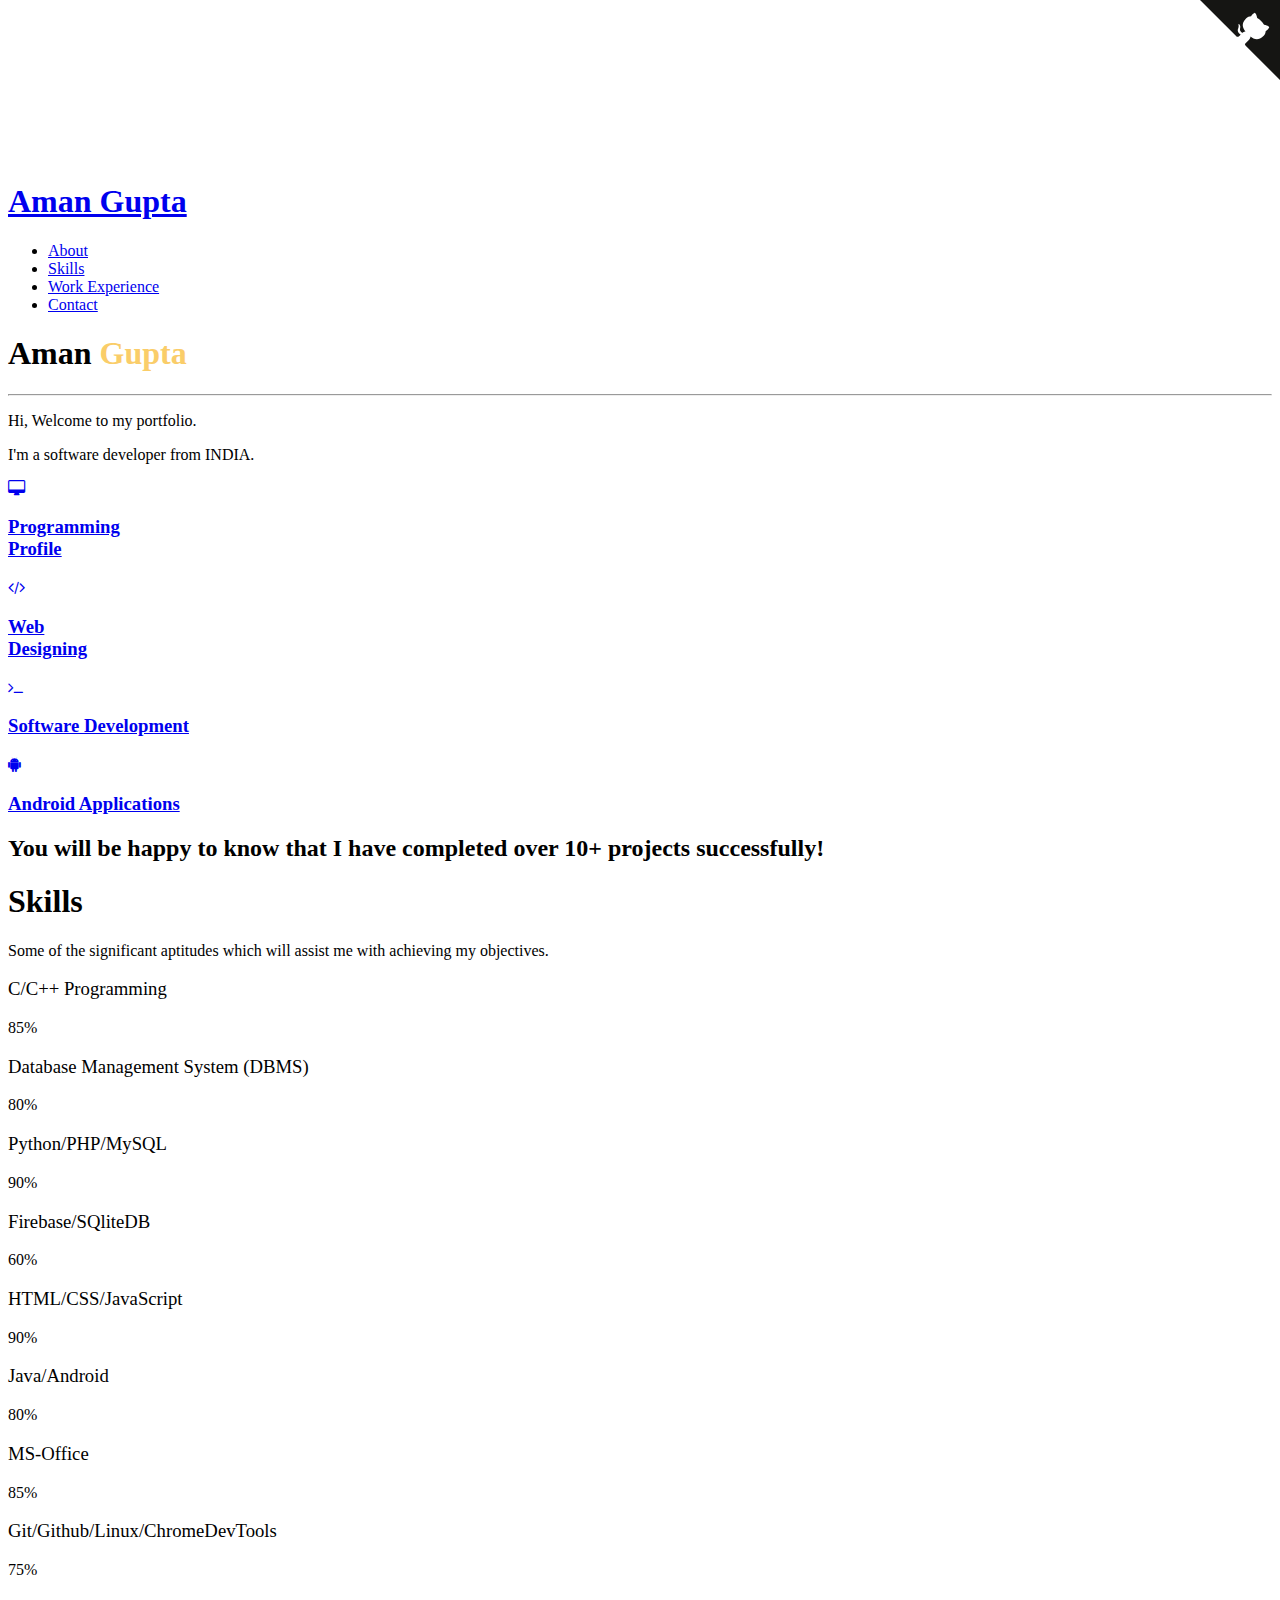
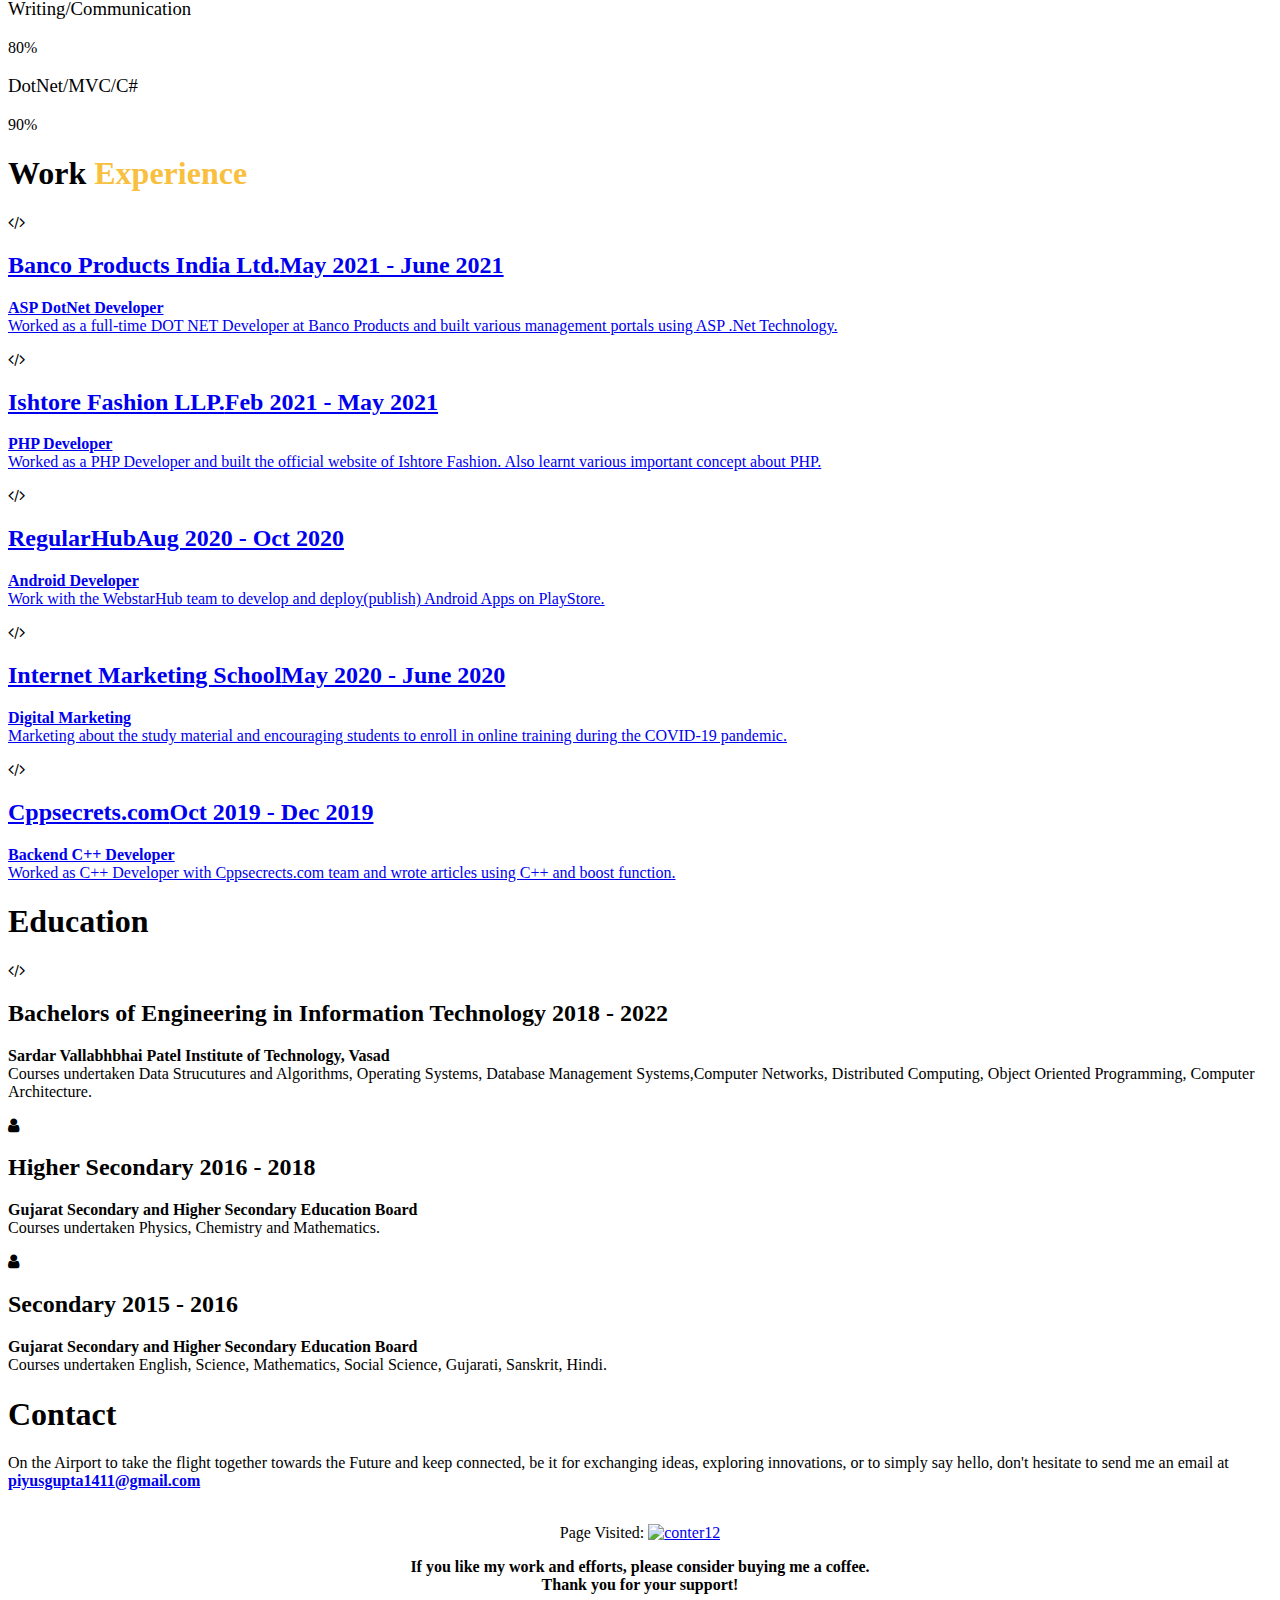
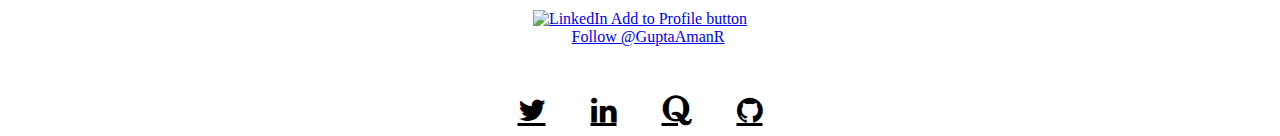
==== index.html @ 9435e6c5 "Update index.html" ====
<!DOCTYPE HTML>
<html>
   <head>
      <meta charset="utf-8">
      <meta http-equiv="X-UA-Compatible" content="IE=edge">
      <title>Aman Gupta - An I.T. Explorer</title>
      <meta name="viewport" content="width=device-width, initial-scale=1">
      <meta name="description" content="Portfolio webpage of Aman Gupta" />
      <meta name="keywords" content="portfolio,website,personal website,github,projects,computer science and engineering,it,information technology,aman gupta" />
      <meta name="author" content="Aman Gupta" />
      <!--Social Media icons--> 
      <link rel="stylesheet" href="https://cdnjs.cloudflare.com/ajax/libs/font-awesome/4.7.0/css/font-awesome.min.css">
      <!-- Place favicon.ico and apple-touch-icon.png in the root directory -->
      <link rel="icon" type="image/png" href="./images/mypic.png">
      <link href="https://fonts.googleapis.com/css?family=Quicksand:300,400,500,700" rel="stylesheet">
      <link href="https://fonts.googleapis.com/css?family=Playfair+Display:400,400i,700" rel="stylesheet">
      <link href="https://fonts.googleapis.com/css?family=Montserrat|Open+Sans|Raleway&display=swap" rel="stylesheet">
       <link href="https://fonts.googleapis.com/css?family=Montserrat&display=swap" rel="stylesheet">
      <!-- Animate.css -->
      <link rel="stylesheet" href="css/animate.css">
      <!-- Bootstrap  -->
      <link rel="stylesheet" href="css/bootstrap.css">
      <!-- Flexslider  -->
      <link rel="stylesheet" href="css/flexslider.css">
      <!-- Flaticons  -->
      <link rel="stylesheet" href="fonts/flaticon/font/flaticon.css">
      <!-- Theme style  -->
      <link rel="stylesheet" href="css/style.css">
      <!-- Modernizr JS -->
      <script src="https://platform.linkedin.com/badges/js/profile.js" async defer type="text/javascript"></script>
      <script src="js/modernizr-2.6.2.min.js"></script>

   </head>
   <body>
    <canvas id="canvas"></canvas>
   <div id="colorlib-page">
      <div class="container-wrap">
         <a href="#" class="js-colorlib-nav-toggle colorlib-nav-toggle" data-toggle="collapse" data-target="#navbar" aria-expanded="false" aria-controls="navbar"><i></i></a> 
         <!----Side bar--->
         <aside id="colorlib-aside" role="complementary" class="border js-fullheight">
            <div class="text-center">
               <div class="author-img" style="background-image: url(./images/myimg.jpg);"></div>
               <h1 id="colorlib-logo"><a href="https://amangupta2000.github.io">Aman Gupta</a></h1>
            </div>
            <nav id="colorlib-main-menu" role="navigation" class="navbar">
               <div id="navbar" class="collapse">
                  <ul>
                     <li><a href="#" data-nav-section="about">About</a></li>
                     <li><a href="#" data-nav-section="skills">Skills</a></li>
                     <li><a href="#" data-nav-section="experience">Work Experience</a></li>
                     <li><a href="#" data-nav-section="contact">Contact</a></li>
                  </ul>
               </div>
            </nav>
        </aside>
        <!--- Github ribbon ----------->
        <a href="https://github.com/AMANGUPTA2000" class="github-corner" aria-label="View source on GitHub">
           <svg width="80" height="80" viewBox="0 0 250 250" style="fill:#151513; color:#fff; position: absolute; top: 0; border: 0; right: 0;" aria-hidden="true">
              <path d="M0,0 L115,115 L130,115 L142,142 L250,250 L250,0 Z"></path>
              <path d="M128.3,109.0 C113.8,99.7 119.0,89.6 119.0,89.6 C122.0,82.7 120.5,78.6 120.5,78.6 C119.2,72.0 123.4,76.3 123.4,76.3 C127.3,80.9 125.5,87.3 125.5,87.3 C122.9,97.6 130.6,101.9 134.4,103.2" fill="currentColor" style="transform-origin: 130px 106px;" class="octo-arm"></path>
              <path d="M115.0,115.0 C114.9,115.1 118.7,116.5 119.8,115.4 L133.7,101.6 C136.9,99.2 139.9,98.4 142.2,98.6 C133.8,88.0 127.5,74.4 143.8,58.0 C148.5,53.4 154.0,51.2 159.7,51.0 C160.3,49.4 163.2,43.6 171.4,40.1 C171.4,40.1 176.1,42.5 178.8,56.2 C183.1,58.6 187.2,61.8 190.9,65.4 C194.5,69.0 197.7,73.2 200.1,77.6 C213.8,80.2 216.3,84.9 216.3,84.9 C212.7,93.1 206.9,96.0 205.4,96.6 C205.1,102.4 203.0,107.8 198.3,112.5 C181.9,128.9 168.3,122.5 157.7,114.1 C157.9,116.9 156.7,120.9 152.7,124.9 L141.0,136.5 C139.8,137.7 141.6,141.9 141.8,141.8 Z" fill="currentColor" class="octo-body"></path>
           </svg>
        </a>
        <style>.github-corner:hover .octo-arm{animation:octocat-wave 560ms ease-in-out}@keyframes octocat-wave{0%,100%{transform:rotate(0)}20%,60%{transform:rotate(-25deg)}40%,80%{transform:rotate(10deg)}}@media (max-width:500px){.github-corner:hover .octo-arm{animation:none}.github-corner .octo-arm{animation:octocat-wave 560ms ease-in-out}}</style>
        <!----- main page--------->
        <div id="colorlib-main">
         <!---------------About me---------------------->
               <section class="colorlib-about" data-section="about">
                <div class="colorlib-narrow-content">
                   <div class="row">
                      <div class="col-md-12">
                         <div class="row row-bottom-padded-sm animate-box" data-animate-effect="fadeInLeft">
                            <div class="col-md-12">
                               <div class="about-desc">
                                  <h1><strong>Aman <span style="color: #FACD69">Gupta</span></strong></h1>
                                  <hr>
                                   <p>Hi, Welcome to my portfolio.</p>
                                  <p>I'm a software developer from INDIA.</p>
                               </div>
                            </div>
                         </div>
                         <div class="row">
                            <div class="col-md-3 animate-box" data-animate-effect="fadeInRight">
                               <a href="competitiveProgramming.html" target="_blank">
                                  <div class="services color-5">
                                     <span class="icon2"><i class="fa fa-desktop"></i></span>
                                     <h3>Programming<br> Profile</h3>
                                  </div>
                               </a>
                            </div>
                            <div class="col-md-3 animate-box" data-animate-effect="fadeInRight">
                               <a href="webDev.html" target="_blank">
                                  <div class="services color-2">
                                     <span class="icon2"><i class="fa fa-code"></i></span>
                                     <h3>Web<br> Designing</h3>
                                  </div>
                               </a>
                            </div>
                            <div class="col-md-3 animate-box" data-animate-effect="fadeInRight">
                               <a href="softwareDev.html" target="_blank">
                                  <div class="services color-3">
                                     <span class="icon2"><i class="fa fa-terminal"></i></span>
                                     <h3>Software Development</h3>
                                  </div>
                               </a>
                            </div>
                            <div class="col-md-3 animate-box" data-animate-effect="fadeInRight">
                               <a href="androidDev.html" target="_blank">
                                  <div class="services color-4">
                                     <span class="icon2"><i class="fa fa-android"></i></span>
                                     <h3>Android Applications</h3>
                                  </div>
                               </a>
                            </div>
                         </div>
                         <div class="row">
                            <div class="col-md-12 animate-box" data-animate-effect="fadeInLeft">
                               <div class="hire">
                                  <h2>You will be happy to know that I have completed over 10+ projects successfully!</h2>
                               </div>
                            </div>
                         </div>
                      </div>
                   </div>
                </div>
             </section>
             <!------Skills---------------->
             <section class="colorlib-skills" data-section="skills">
               <div class="colorlib-narrow-content">
                  <div class="row">
                     <div class="col-md-6 col-md-offset-3 col-md-pull-3 animate-box" data-animate-effect="fadeInLeft">
                        <!--	<span class="heading-meta">My Specialty</span> -->
                         <div class="about-desc">
                        <h1>Skills</h1>
                         </div>
                     </div>
                  </div>
                  <p>Some of the significant aptitudes which will assist me with achieving my objectives.</p>
                  <div class="row">
                     <div class="col-md-6 animate-box" data-animate-effect="fadeInLeft">
                        <div class="progress-wrap">
                           <h3 style="font-weight: 500;">C/C++ Programming</h3>
                           <div class="progress">
                              <div class="progress-bar color-1" role="progressbar" aria-valuenow="85"
                                 aria-valuemin="0" aria-valuemax="100" style="width:85%">
                                 <span>85%</span>
                              </div>
                           </div>
                        </div>
                     </div>
                      <div class="col-md-6 animate-box" data-animate-effect="fadeInRight">
                        <div class="progress-wrap">
                           <h3 style="font-weight: 500;">Database Management System (DBMS)</h3>
                           <div class="progress">
                              <div class="progress-bar color-6" role="progressbar" aria-valuenow="80"
                                 aria-valuemin="0" aria-valuemax="100" style="width:80%">
                                 <span>80%</span>
                              </div>
                           </div>
                        </div>
                     </div>
                     <div class="col-md-6 animate-box" data-animate-effect="fadeInRight">
                        <div class="progress-wrap">
                           <h3 style="font-weight: 500;">Python/PHP/MySQL</h3>
                           <div class="progress">
                              <div class="progress-bar color-2" role="progressbar" aria-valuenow="90"
                                 aria-valuemin="0" aria-valuemax="100" style="width:90%">
                                 <span>90%</span>
                              </div>
                           </div>
                        </div>
                     </div>
                     <div class="col-md-6 animate-box" data-animate-effect="fadeInLeft">
                        <div class="progress-wrap">
                           <h3 style="font-weight: 500;">Firebase/SQliteDB</h3>
                           <div class="progress">
                              <div class="progress-bar color-3" role="progressbar" aria-valuenow="60"
                                 aria-valuemin="0" aria-valuemax="100" style="width:60%">
                                 <span>60%</span>
                              </div>
                           </div>
                        </div>
                     </div>
                     <div class="col-md-6 animate-box" data-animate-effect="fadeInRight">
                        <div class="progress-wrap">
                           <h3 style="font-weight: 500;">HTML/CSS/JavaScript</h3>
                           <div class="progress">
                              <div class="progress-bar color-4" role="progressbar" aria-valuenow="90"
                                 aria-valuemin="0" aria-valuemax="100" style="width:90%">
                                 <span>90%</span>
                              </div>
                           </div>
                        </div>
                     </div>
                     <div class="col-md-6 animate-box" data-animate-effect="fadeInLeft">
                        <div class="progress-wrap">
                           <h3 style="font-weight: 500;">Java/Android</h3>
                           <div class="progress">
                              <div class="progress-bar color-5" role="progressbar" aria-valuenow="80"
                                 aria-valuemin="0" aria-valuemax="100" style="width:80%">
                                 <span>80%</span>
                              </div>
                           </div>
                        </div>
                     </div>
                     <div class="col-md-6 animate-box" data-animate-effect="fadeInRight">
                        <div class="progress-wrap">
                           <h3 style="font-weight: 500;">MS-Office</h3>
                           <div class="progress">
                              <div class="progress-bar color-6" role="progressbar" aria-valuenow="85"
                                 aria-valuemin="0" aria-valuemax="100" style="width:85%">
                                 <span>85%</span>
                              </div>
                           </div>
                        </div>
                     </div>
                     <div class="col-md-6 animate-box" data-animate-effect="fadeInLeft">
                        <div class="progress-wrap">
                           <h3 style="font-weight: 500;">Git/Github/Linux/ChromeDevTools</h3>
                           <div class="progress">
                              <div class="progress-bar color-7" role="progressbar" aria-valuenow="75"
                                 aria-valuemin="0" aria-valuemax="100" style="width:75%">
                                 <span>75%</span>
                              </div>
                           </div>
                        </div>
                     </div>
                     <div class="col-md-6 animate-box" data-animate-effect="fadeInRight">
                        <div class="progress-wrap">
                           <h3 style="font-weight: 500;">Writing/Communication</h3>
                           <div class="progress">
                              <div class="progress-bar color-3" role="progressbar" aria-valuenow="80"
                                 aria-valuemin="0" aria-valuemax="100" style="width:80%">
                                 <span>80%</span>
                              </div>
                           </div>
                        </div>
                     </div>
                     <div class="col-md-6 animate-box" data-animate-effect="fadeInRight">
                        <div class="progress-wrap">
                           <h3 style="font-weight: 500;">DotNet/MVC/C#</h3>
                           <div class="progress">
                              <div class="progress-bar color-9" role="progressbar" aria-valuenow="90"
                                 aria-valuemin="0" aria-valuemax="100" style="width:90%">
                                 <span>90%</span>
                              </div>
                           </div>
                        </div>
                     </div>
                  </div>
                   </div>
            </section>
            <!--------------Work Experience----------->
            <section class="colorlib-experience" data-section="experience">
               <div class="colorlib-narrow-content">
                  <div class="row">
                     <div class="col-md-6 col-md-offset-3 col-md-pull-3 animate-box" data-animate-effect="fadeInLeft">
                        <div class="about-desc">
                         <h1>Work <span style="color: #f9bf3f">Experience</span></h1>
                         </div>
                     </div>
                  </div>
                  <div class="row">
                     <div class="col-md-12">
                        <div class="timeline-centered">
                           <article class="timeline-entry animate-box" data-animate-effect="fadeInLeft">
                              <div class="timeline-entry-inner">
                                 <div class="timeline-icon color-1">
                                    <i class="fa fa-code"></i>
                                 </div>
                                 <div class="timeline-label">
                                    <a href="pdfs/banco.pdf" target="_blank"><h2>Banco Products India Ltd.<span>May 2021 - June 2021</span></h2>
                                    <p><strong>ASP DotNet Developer</strong><br>Worked as a full-time DOT NET Developer at Banco Products and built various management portals using ASP .Net Technology.</p>
                                    <p></p>
                                    </a>
                                 </div>
                              </div>
                           </article>
                           <article class="timeline-entry animate-box" data-animate-effect="fadeInLeft">
                              <div class="timeline-entry-inner">
                                 <div class="timeline-icon color-1">
                                    <i class="fa fa-code"></i>
                                 </div>
                                 <div class="timeline-label">
                                    <a href="pdfs/ishtore.pdf" target="_blank"><h2>Ishtore Fashion LLP.<span>Feb 2021 - May 2021</span></h2>
                                    <p><strong>PHP Developer</strong><br>Worked as a PHP Developer and built the official website of Ishtore Fashion. Also learnt various important concept about PHP.</p>
                                    <p></p>
                                    </a>
                                 </div>
                              </div>
                           </article>
                            <article class="timeline-entry animate-box" data-animate-effect="fadeInLeft">
                              <div class="timeline-entry-inner">
                                 <div class="timeline-icon color-1">
                                    <i class="fa fa-code"></i>
                                 </div>
                                 <div class="timeline-label">
                                    <a href="pdfs/regularhub.pdf" target="_blank"><h2>RegularHub<span>Aug 2020 - Oct 2020</span></h2>
                                    <p><strong>Android Developer</strong><br>Work with the WebstarHub team to develop and deploy(publish) Android Apps on PlayStore.</p>
                                    <p></p>
                                    </a> 
                                 </div>
                              </div>
                           </article>
                           <article class="timeline-entry animate-box" data-animate-effect="fadeInLeft">
                              <div class="timeline-entry-inner">
                                 <div class="timeline-icon color-1">
                                    <i class="fa fa-code"></i>
                                 </div>
                                 <div class="timeline-label">
                                    <a href="pdfs/ims.pdf" target="_blank"><h2>Internet Marketing School<span>May 2020 - June 2020</span></h2>
                                    <p><strong>Digital Marketing</strong><br>Marketing about the study material and encouraging students to enroll in online training during the COVID-19 pandemic.</p>
                                    <p></p>
                                    </a> 
                                 </div>
                              </div>
                           </article>
                           <article class="timeline-entry animate-box" data-animate-effect="fadeInLeft">
                              <div class="timeline-entry-inner">
                                 <div class="timeline-icon color-1">
                                    <i class="fa fa-code"></i>
                                 </div>
                                 <div class="timeline-label">
                                    <a href="pdfs/cpp.pdf" target="_blank"><h2>Cppsecrets.com<span>Oct 2019 - Dec 2019</span></h2>
                                    <p><strong>Backend C++ Developer</strong><br>Worked as C++ Developer with Cppsecrects.com team and wrote articles using C++ and boost function.</p>
                                    <p></p>
                                    </a> 
                                 </div>
                              </div>
                           </article>
                           <article class="timeline-entry begin animate-box" data-animate-effect="fadeInBottom">
                              <div class="timeline-entry-inner">
                                 <div class="timeline-icon color-2">
                                 </div>
                              </div>
                           </article>
                        </div>
                     </div>
                  </div>
               </div>
            </section>

            <!--------------Education----------->
            <section class="colorlib-experience" data-section="experience">
               <div class="colorlib-narrow-content">
                  <div class="row">
                     <div class="col-md-6 col-md-offset-3 col-md-pull-3 animate-box" data-animate-effect="fadeInLeft">
                        <div class="about-desc">
                         <h1>Education</h1>
                         </div>
                     </div>
                  </div>
                  <div class="row">
                     <div class="col-md-12">
                        <div class="timeline-centered">
                           <article class="timeline-entry animate-box" data-animate-effect="fadeInLeft">
                              <div class="timeline-entry-inner">
                                 <div class="timeline-icon color-1">
                                    <i class="fa fa-code"></i>
                                 </div>
                                 <div class="timeline-label">
                                    <h2>Bachelors of Engineering in Information Technology <span>2018 - 2022</span></h2>
                                    <p><strong>Sardar Vallabhbhai Patel Institute of Technology, Vasad</strong><br>Courses undertaken Data Strucutures and Algorithms, Operating Systems, Database Management Systems,Computer Networks, Distributed Computing, Object Oriented Programming, Computer Architecture.</p>
                                    <p></p>
                                 </div>
                              </div>
                           </article>
                            
                           <article class="timeline-entry animate-box" data-animate-effect="fadeInRight">
                              <div class="timeline-entry-inner">
                                 <div class="timeline-icon color-5">
                                    <i class="fa fa-user"></i>
                                 </div>
                                 <div class="timeline-label">
                                    <h2>Higher Secondary <span>2016 - 2018</span></h2>
                                    <p><strong> Gujarat Secondary and Higher Secondary Education Board</strong><br>Courses undertaken Physics, Chemistry and Mathematics.</p>
                                 </div>
                              </div>
                           </article>

                           <article class="timeline-entry animate-box" data-animate-effect="fadeInRight">
                              <div class="timeline-entry-inner">
                                 <div class="timeline-icon color-5">
                                    <i class="fa fa-user"></i>
                                 </div>
                                 <div class="timeline-label">
                                    <h2>Secondary <span>2015 - 2016</span></h2>
                                    <p><strong> Gujarat Secondary and Higher Secondary Education Board</strong><br>Courses undertaken English, Science, Mathematics, Social Science, Gujarati, Sanskrit, Hindi.</p>
                                 </div>
                              </div>
                           </article>

                           <article class="timeline-entry begin animate-box" data-animate-effect="fadeInBottom">
                              <div class="timeline-entry-inner">
                                 <div class="timeline-icon color-2">
                                 </div>
                              </div>
                           </article>
                        </div>
                     </div>
                  </div>
               </div>
            </section>

            <!--------Contact---------->
            <section class="colorlib-contact" data-section="contact">
               <div class="colorlib-narrow-content">
                  <div class="row">
                     <div class="col-md-12">
                        <div class="row row-bottom-padded-sm animate-box" data-animate-effect="fadeInLeft">
                           <div class="about-desc">
                            <h1>Contact</h1>
                            </div>
                           <p>On the Airport to take the flight together towards the Future and keep connected, be it for exchanging ideas, exploring innovations, or to simply say hello, don't hesitate to send me an email at <strong><a href = "mailto: piyusgupta1411@gmail.com">piyusgupta1411@gmail.com</a></strong></p>
                            <br>
                        </div>
                     </div>
                  </div>
               </div>
            </section>
           
               
           <section>
           <div align=center>Page Visited: <a href='https://www.counter12.com'><img src='https://www.counter12.com/img-aB4a6cc2bCZzZxwz-91.gif' border='0' alt='conter12'></a><script type='text/javascript' src='https://www.counter12.com/ad.js?id=aB4a6cc2bCZzZxwz'></script></div>
           </section>
            <!------------Footer------------->
            <section class="colorlib-footer" data-section="footer">
               <div class="colorlib-narrow-content">
                  <div class="row">
                     <div class="col-md-12">
                        <div class="row row-bottom-padded-sm animate-box" data-animate-effect="fadeInLeft">
                           <div class="hire">
                              <p style="text-align: center"><strong>If you like my work and efforts, please consider buying me a coffee.<br>Thank you for your support!</strong></p>
                              <div align=center>
                                 <link href="https://fonts.googleapis.com/css?family=Cookie" rel="stylesheet">
                                 <div><a href="https://www.linkedin.com/in/aman-gupta-949153184/"><img src="https://download.linkedin.com/desktop/add2profile/buttons/en_US.png " alt="LinkedIn Add to Profile button"></a></div>&nbsp;&nbsp;&nbsp;
                                 <a href="https://twitter.com/GuptaAmanR?ref_src=twsrc%5Etfw" class="twitter-follow-button" data-size="large" data-show-count="false">Follow @GuptaAmanR</a><script async src="https://platform.twitter.com/widgets.js" charset="utf-8"></script>
                                 <br><br>
                                 <p style="font-size: 30px; margin-bottom: 0px;"><a href="https://twitter.com/GuptaAmanR" style="color: black;" class="fa fa-twitter"></a> &nbsp;&nbsp;&nbsp;&nbsp;
                                    <a href="https://www.linkedin.com/in/aman-gupta-949153184/" style="color: black;" class="fa fa-linkedin"></a> &nbsp;&nbsp;&nbsp;&nbsp;
                                    <a href="https://www.quora.com/profile/Aman-Gupta-5052" style="color: black;" class="fa fa-quora"></a> &nbsp;&nbsp;&nbsp;&nbsp;
                                    <a href="https://github.com/AMANGUPTA2000/" style="color: black;" class="fa fa-github"></a>
                                 </p>
                              </div>
                           </div>
                        </div>
                     </div>
                  </div>
               </div>
            </section>
         </div>
         <!-- end:colorlib-main -->
      </div>
      <!-- end:container-wrap -->
   </div>
   
   <!-- end:colorlib-page -->
                         <!-- jQuery -->
      <script src="js/jquery.min.js"></script>
      <!-- jQuery Easing -->
      <script src="js/jquery.easing.1.3.js"></script>
      <!-- Bootstrap -->
      <script src="js/bootstrap.min.js"></script>
      <!-- Waypoints -->
      <script src="js/jquery.waypoints.min.js"></script>
      <!-- Flexslider -->
      <script src="js/jquery.flexslider-min.js"></script>
      <!-- Counters -->
      <script src="js/jquery.countTo.js"></script>
      <!-- MAIN JS -->
      <script src="js/main.js"></script>
           <!--canvas js--->
           <script src="js/canvas.js"></script>
   </body>
</html>
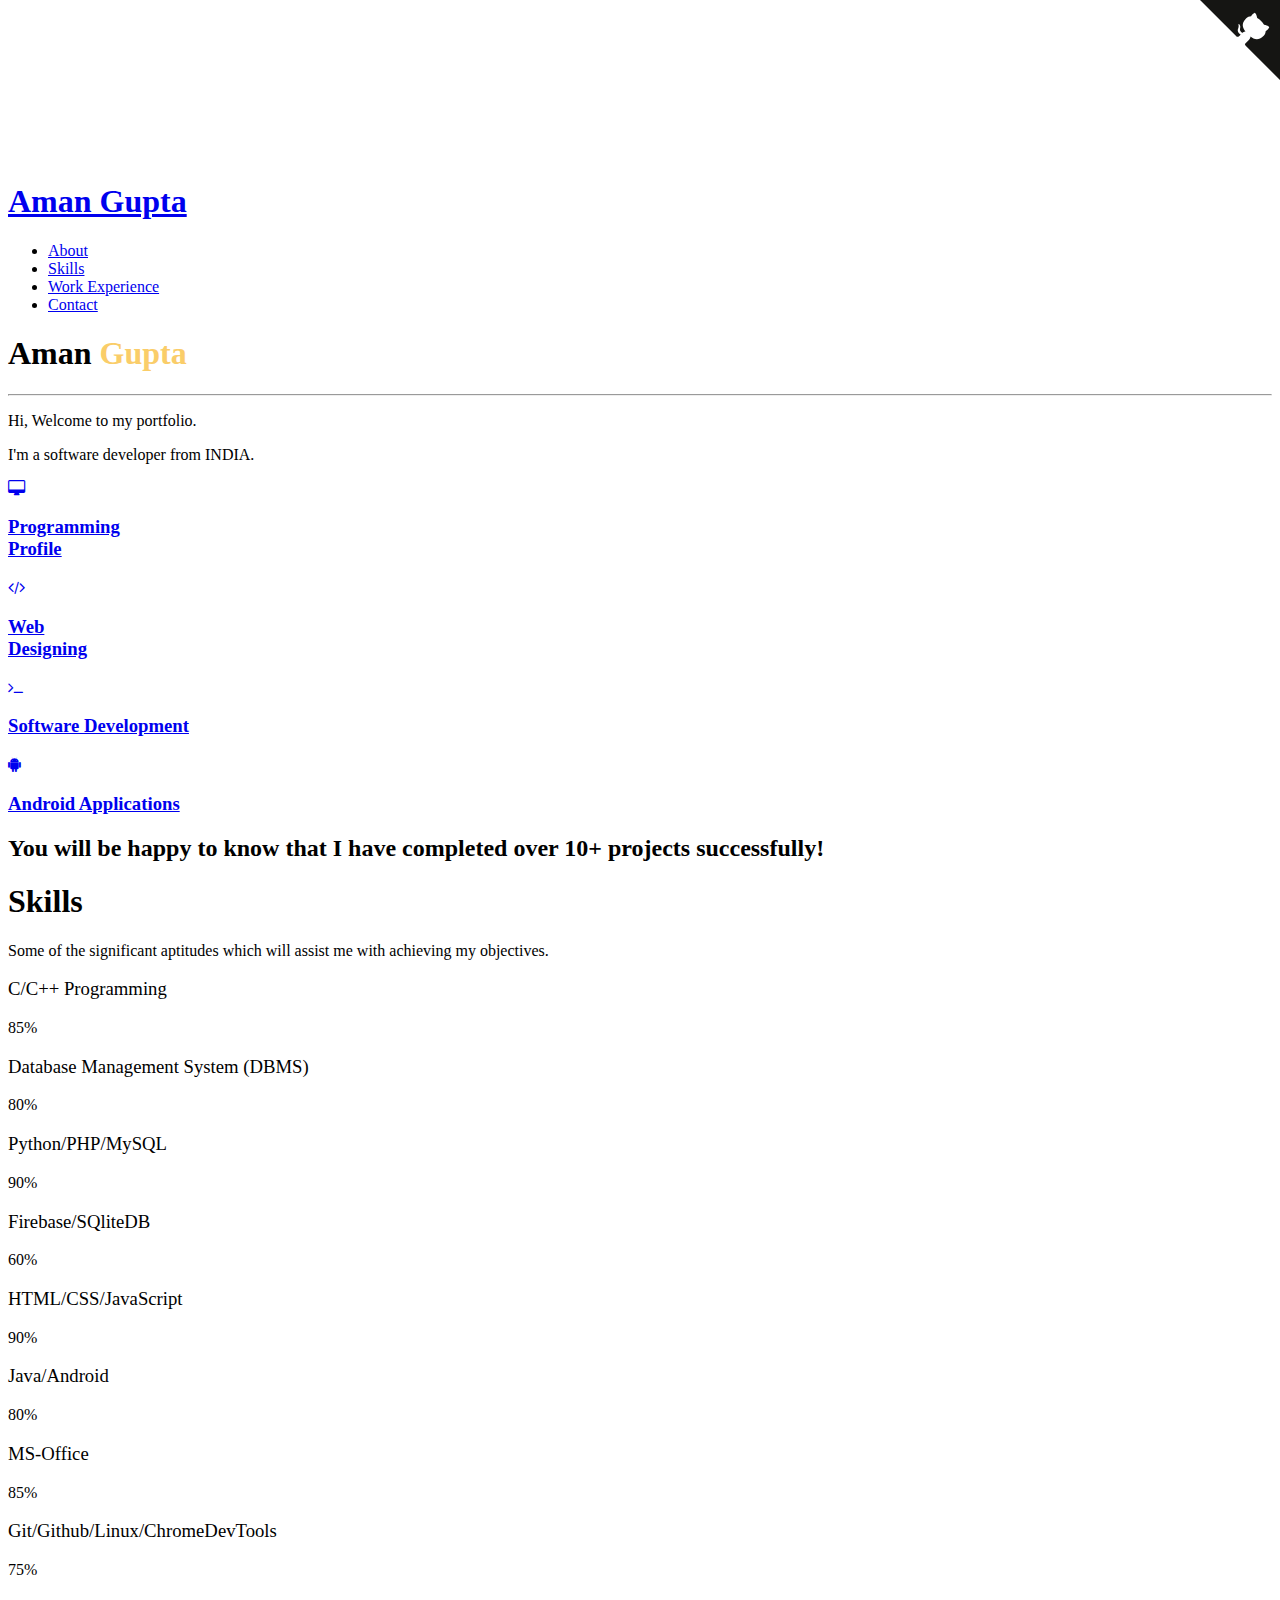
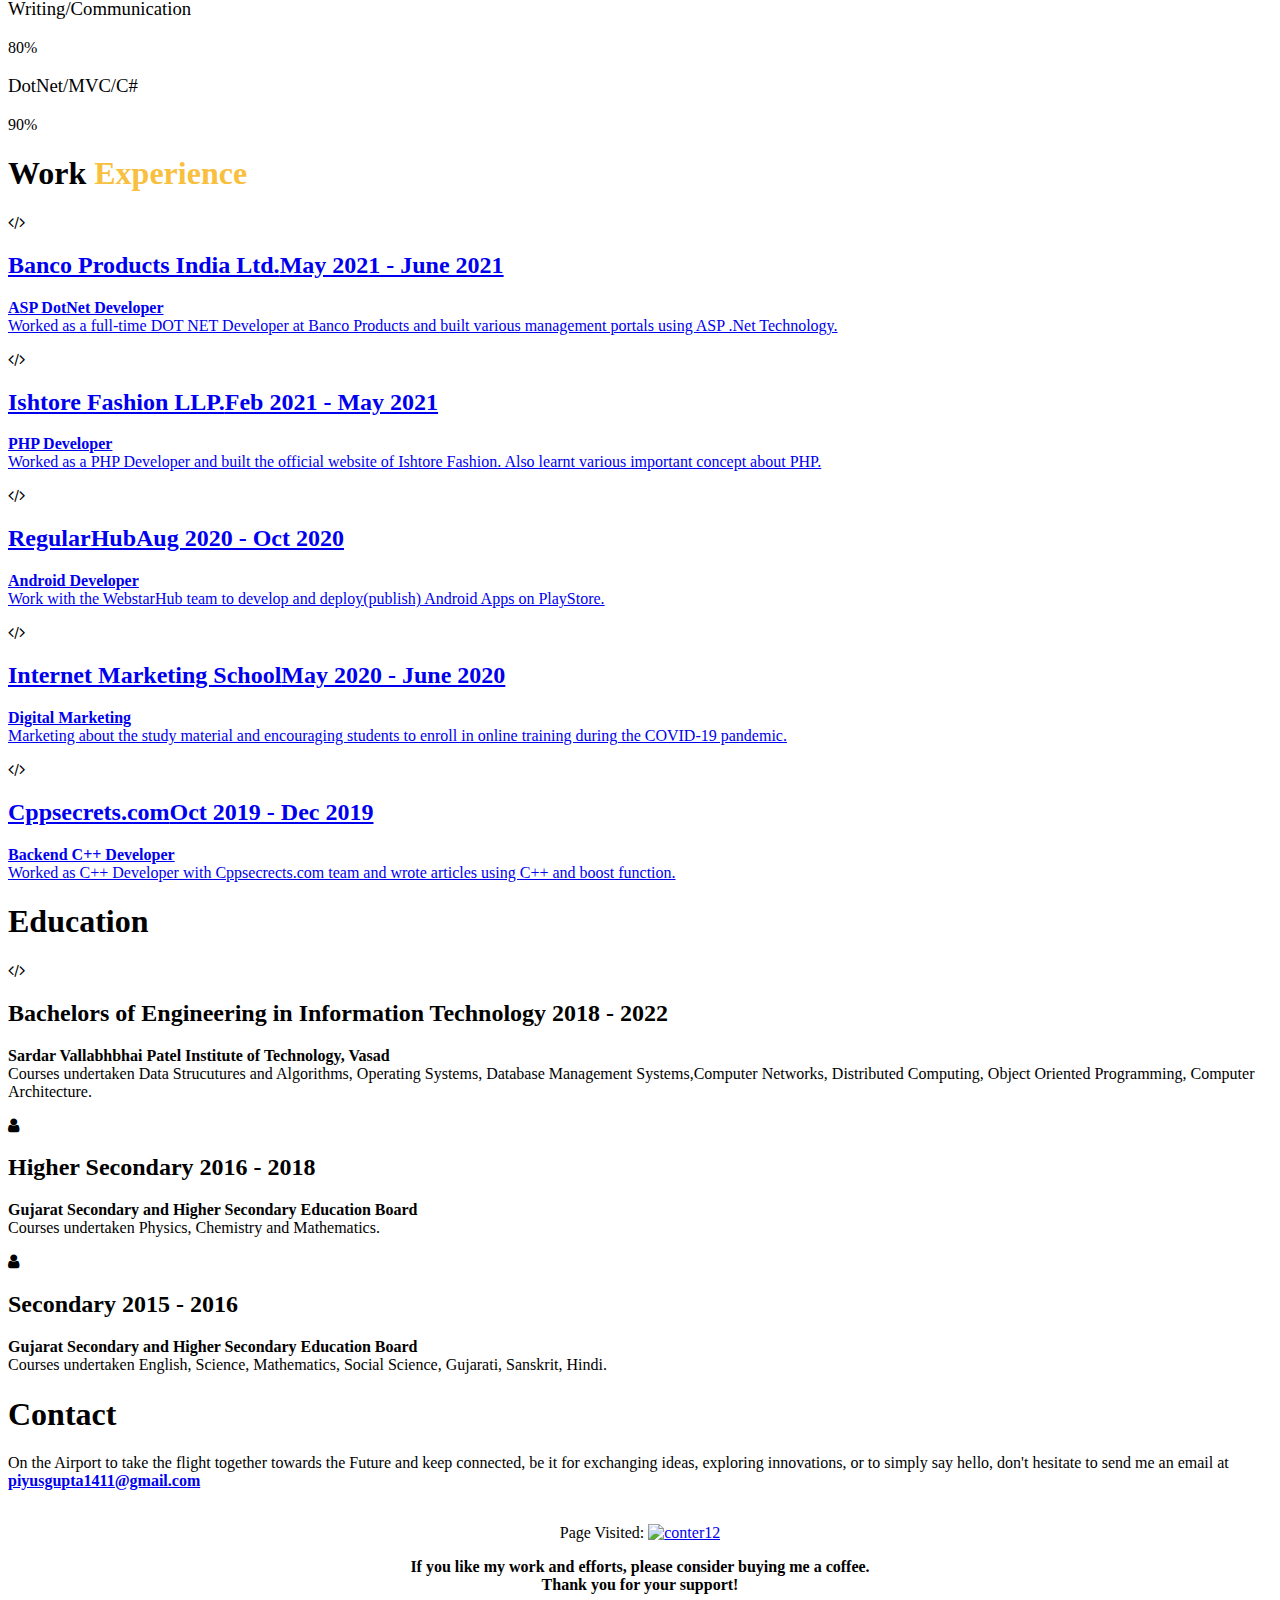
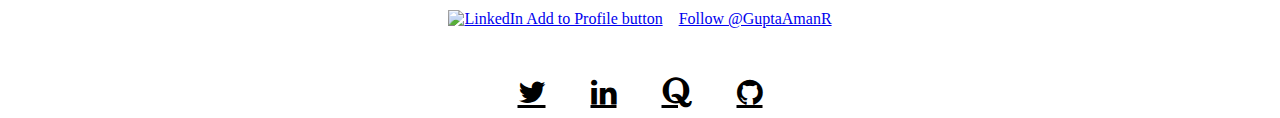
==== commit 94b507ae: "Update index.html" ====
--- a/index.html
+++ b/index.html
@@ -433,7 +433,7 @@
                               <p style="text-align: center"><strong>If you like my work and efforts, please consider buying me a coffee.<br>Thank you for your support!</strong></p>
                               <div align=center>
                                  <link href="https://fonts.googleapis.com/css?family=Cookie" rel="stylesheet">
-                                 <div><a href="https://www.linkedin.com/in/aman-gupta-949153184/"><img src="https://download.linkedin.com/desktop/add2profile/buttons/en_US.png " alt="LinkedIn Add to Profile button"></a></div>&nbsp;&nbsp;&nbsp;
+                                 <a href="https://www.linkedin.com/in/aman-gupta-949153184/"><img src="https://download.linkedin.com/desktop/add2profile/buttons/en_US.png " alt="LinkedIn Add to Profile button"></a>&nbsp;&nbsp;&nbsp;
                                  <a href="https://twitter.com/GuptaAmanR?ref_src=twsrc%5Etfw" class="twitter-follow-button" data-size="large" data-show-count="false">Follow @GuptaAmanR</a><script async src="https://platform.twitter.com/widgets.js" charset="utf-8"></script>
                                  <br><br>
                                  <p style="font-size: 30px; margin-bottom: 0px;"><a href="https://twitter.com/GuptaAmanR" style="color: black;" class="fa fa-twitter"></a> &nbsp;&nbsp;&nbsp;&nbsp;
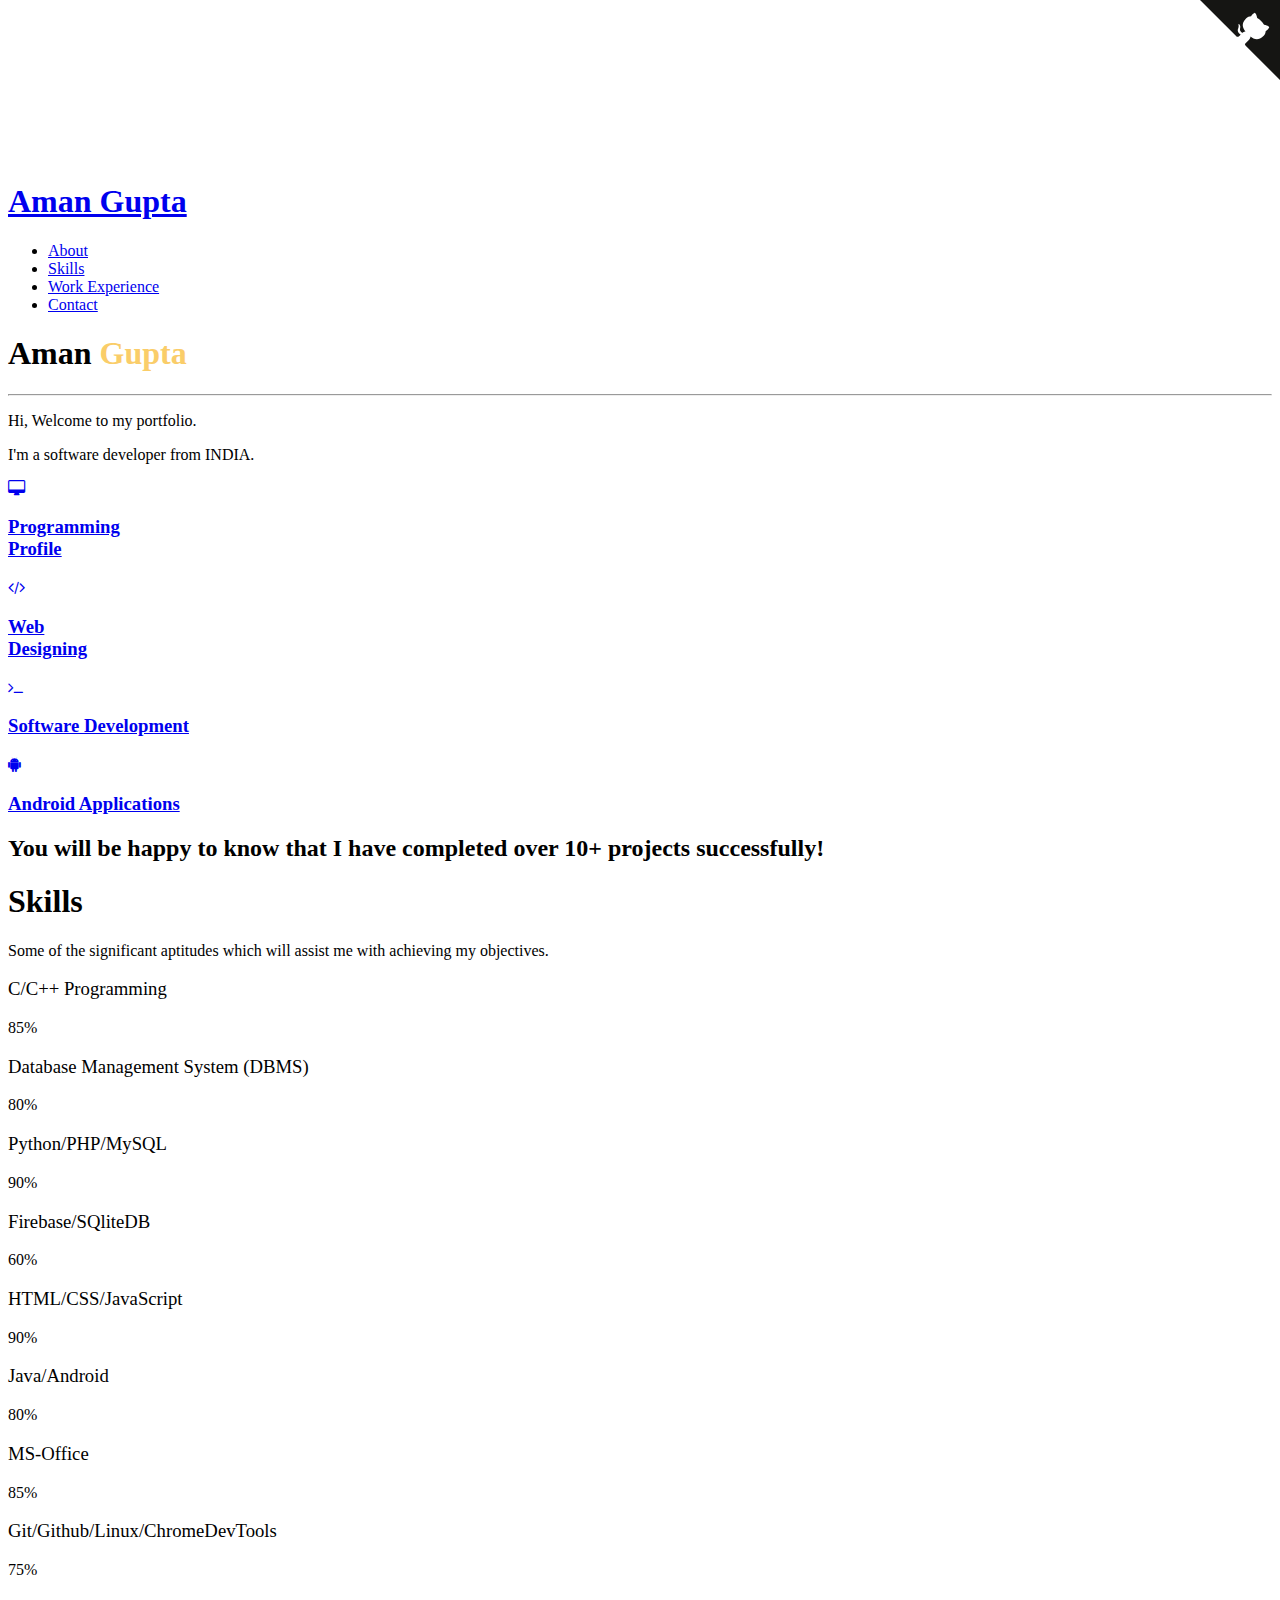
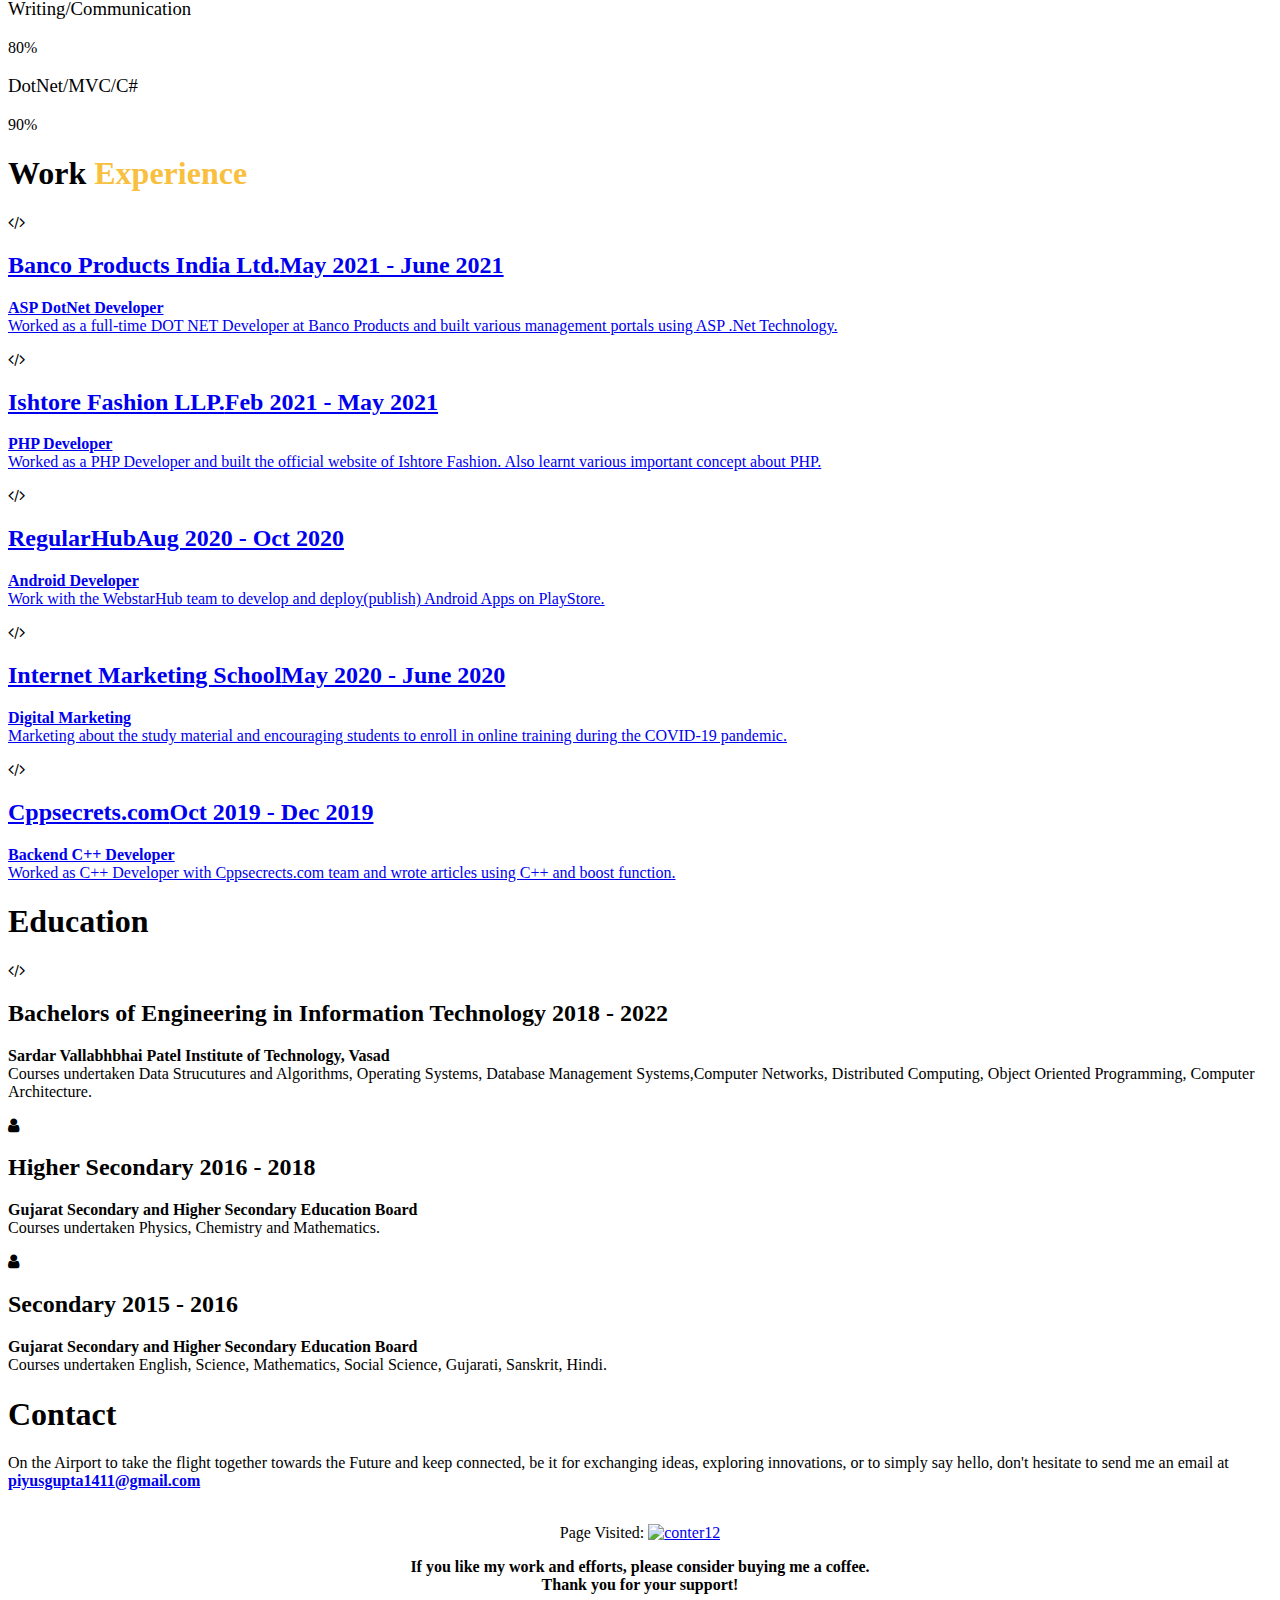
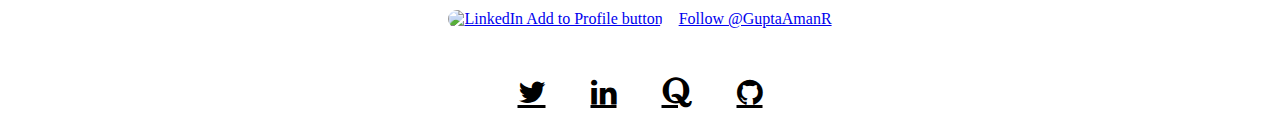
==== commit 6ccab911: "Update index.html" ====
--- a/index.html
+++ b/index.html
@@ -433,7 +433,7 @@
                               <p style="text-align: center"><strong>If you like my work and efforts, please consider buying me a coffee.<br>Thank you for your support!</strong></p>
                               <div align=center>
                                  <link href="https://fonts.googleapis.com/css?family=Cookie" rel="stylesheet">
-                                 <a href="https://www.linkedin.com/in/aman-gupta-949153184/"><img src="https://download.linkedin.com/desktop/add2profile/buttons/en_US.png " alt="LinkedIn Add to Profile button"></a>&nbsp;&nbsp;&nbsp;
+                                 <a href="https://www.linkedin.com/in/aman-gupta-949153184/"><img src="https://blog.hornellp.com/hubfs/2018_dev/images/linkedin_connect_button-horne.png" style="width: 150px;height: 30px;border-radius: 10px;" alt="LinkedIn Add to Profile button"></a>&nbsp;&nbsp;&nbsp;
                                  <a href="https://twitter.com/GuptaAmanR?ref_src=twsrc%5Etfw" class="twitter-follow-button" data-size="large" data-show-count="false">Follow @GuptaAmanR</a><script async src="https://platform.twitter.com/widgets.js" charset="utf-8"></script>
                                  <br><br>
                                  <p style="font-size: 30px; margin-bottom: 0px;"><a href="https://twitter.com/GuptaAmanR" style="color: black;" class="fa fa-twitter"></a> &nbsp;&nbsp;&nbsp;&nbsp;
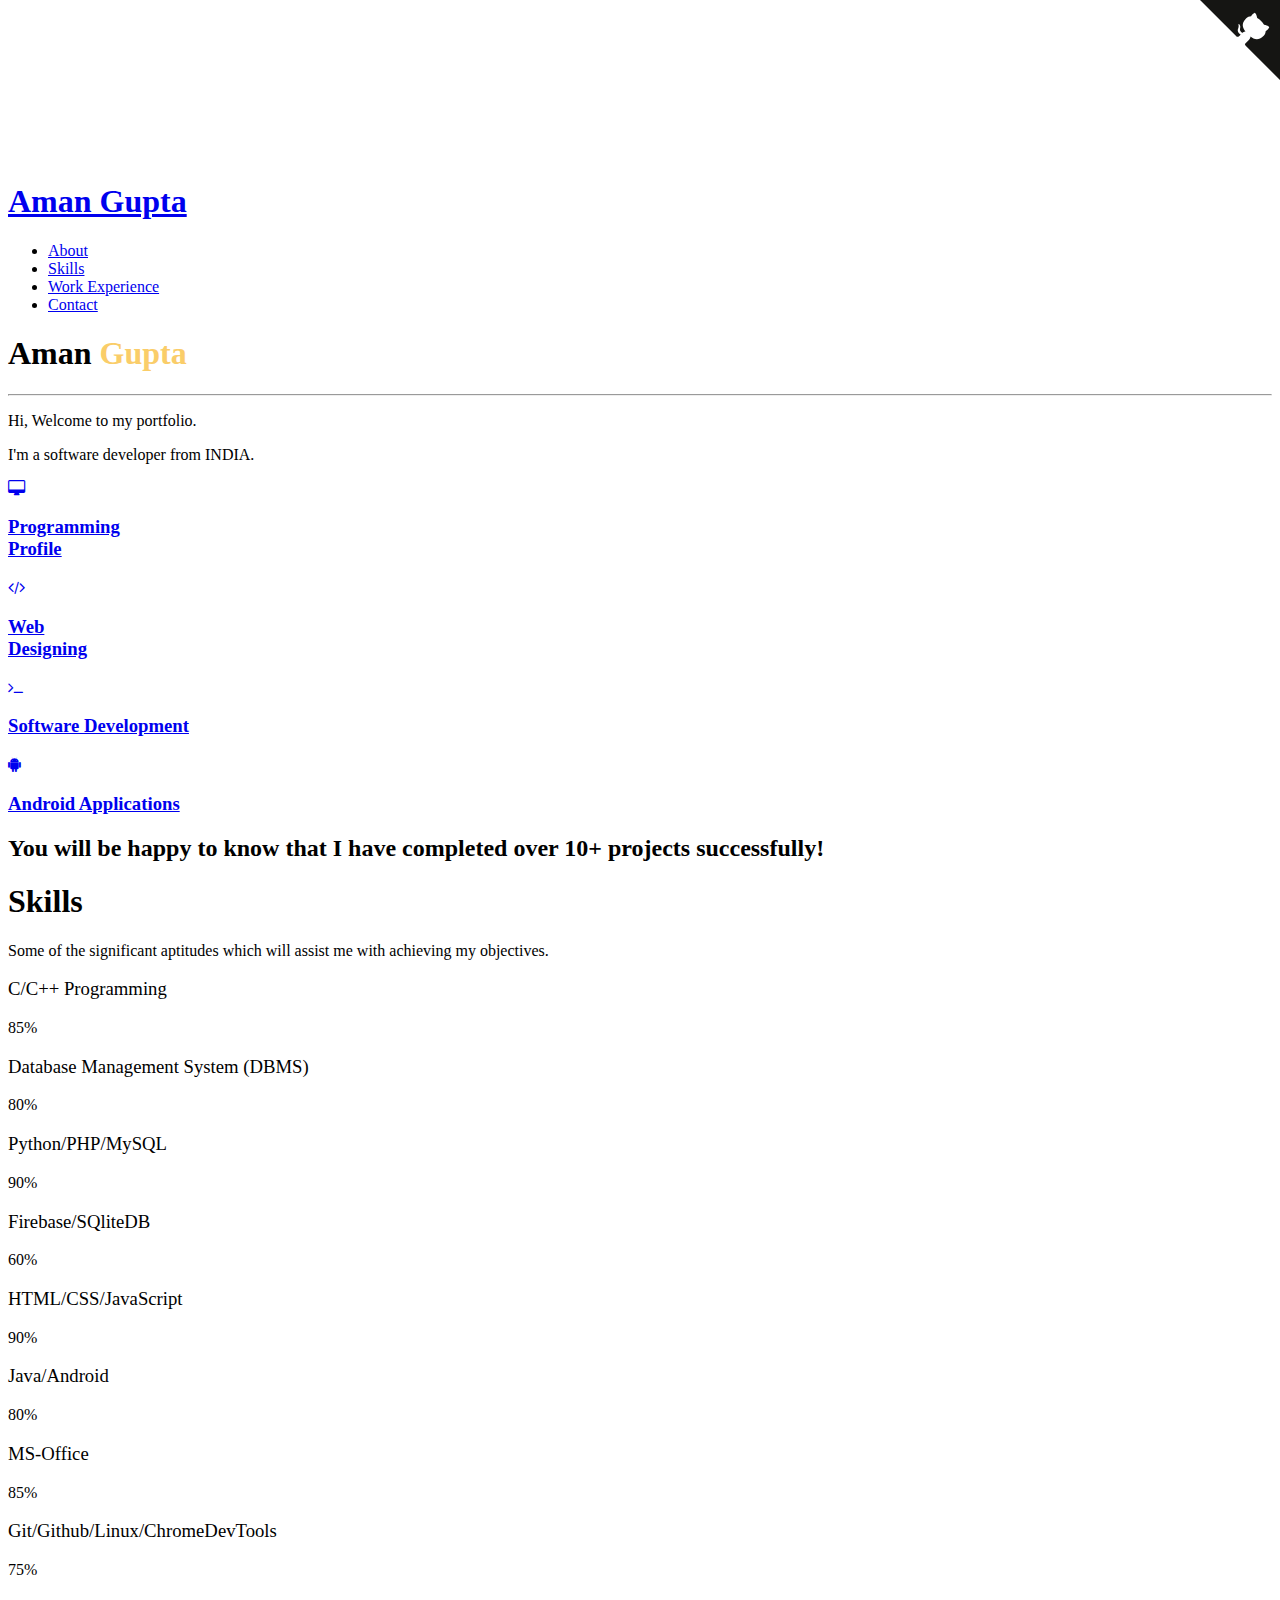
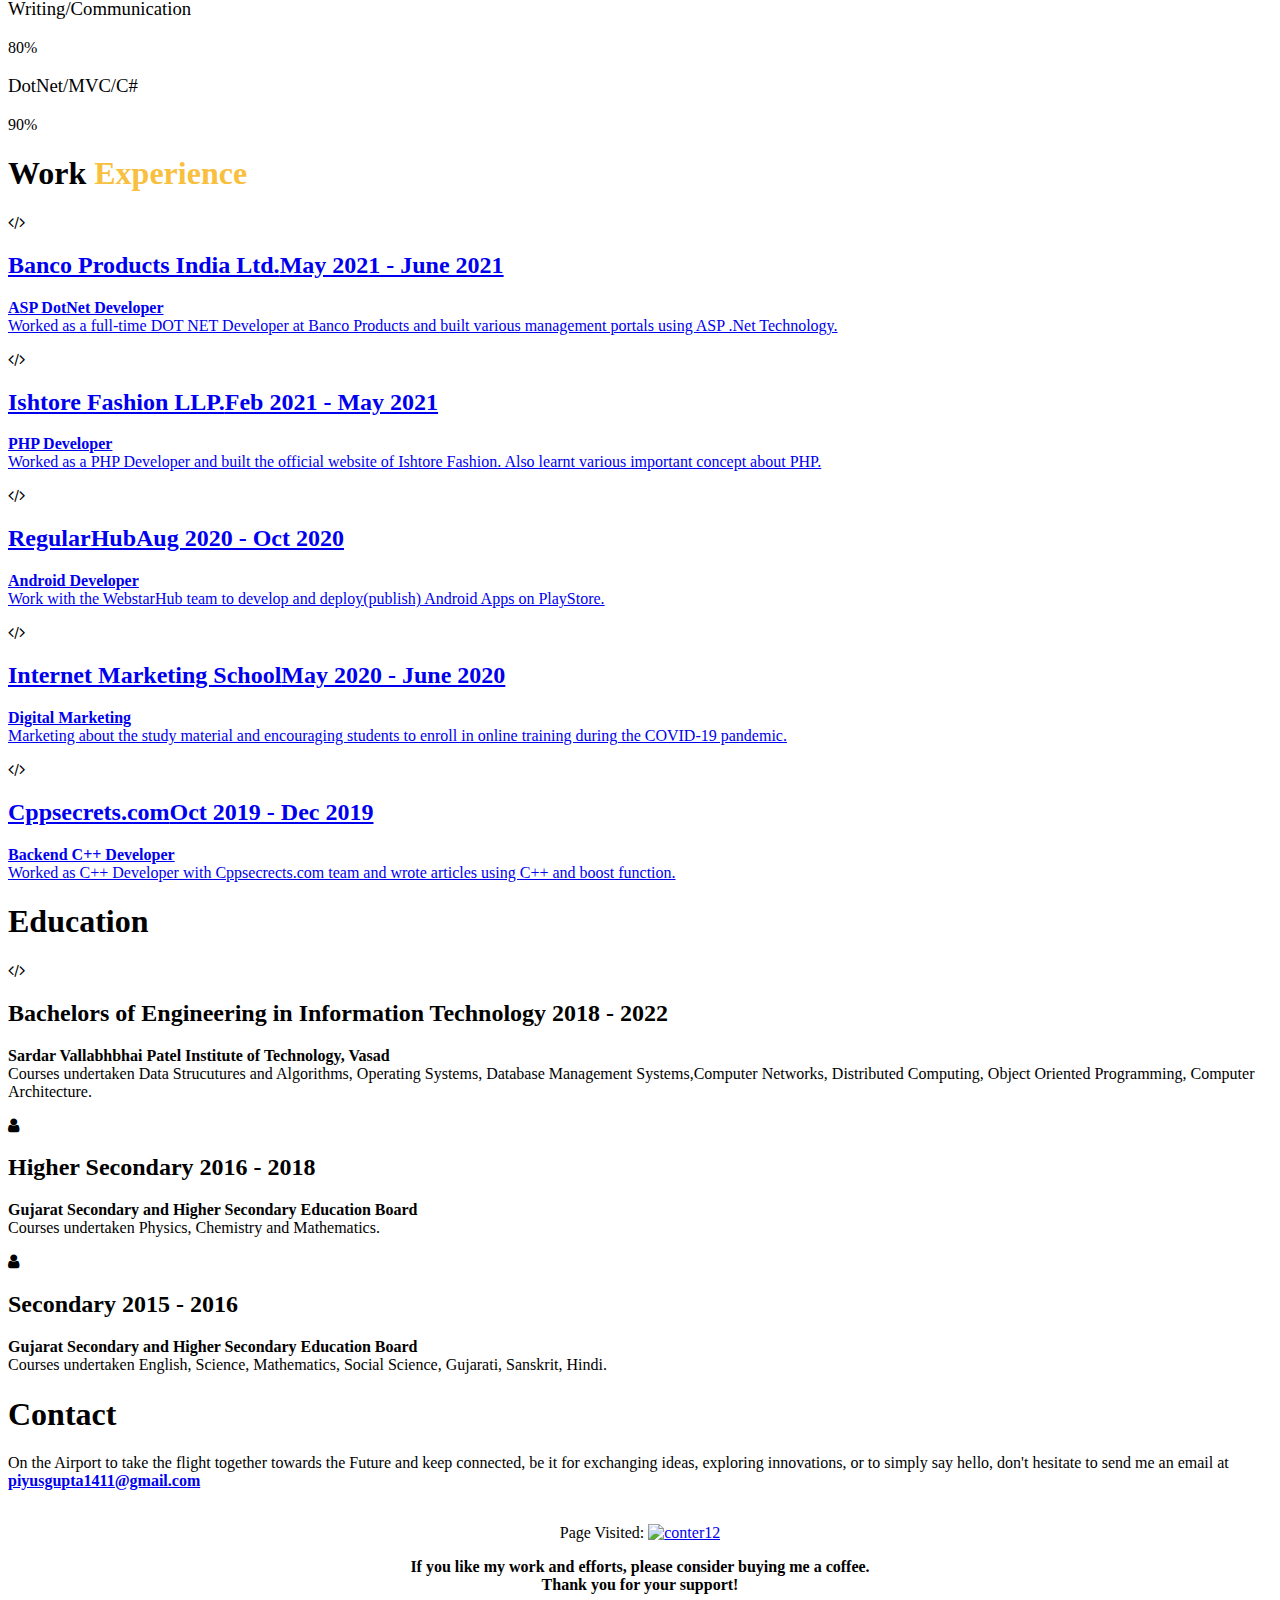
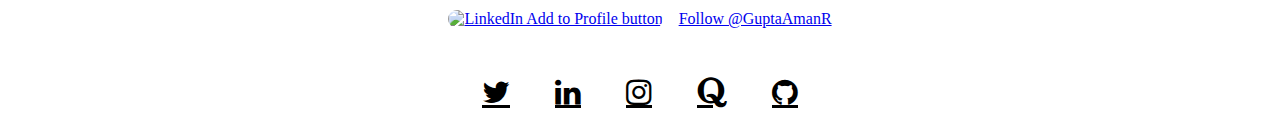
==== commit 31e7b0d8: "Update index.html" ====
--- a/index.html
+++ b/index.html
@@ -438,6 +438,7 @@
                                  <br><br>
                                  <p style="font-size: 30px; margin-bottom: 0px;"><a href="https://twitter.com/GuptaAmanR" style="color: black;" class="fa fa-twitter"></a> &nbsp;&nbsp;&nbsp;&nbsp;
                                     <a href="https://www.linkedin.com/in/aman-gupta-949153184/" style="color: black;" class="fa fa-linkedin"></a> &nbsp;&nbsp;&nbsp;&nbsp;
+                                    <a href="https://www.instagram.com/amangupta.r/" style="color: black;" class="fa fa-instagram"></a> &nbsp;&nbsp;&nbsp;&nbsp;
                                     <a href="https://www.quora.com/profile/Aman-Gupta-5052" style="color: black;" class="fa fa-quora"></a> &nbsp;&nbsp;&nbsp;&nbsp;
                                     <a href="https://github.com/AMANGUPTA2000/" style="color: black;" class="fa fa-github"></a>
                                  </p>
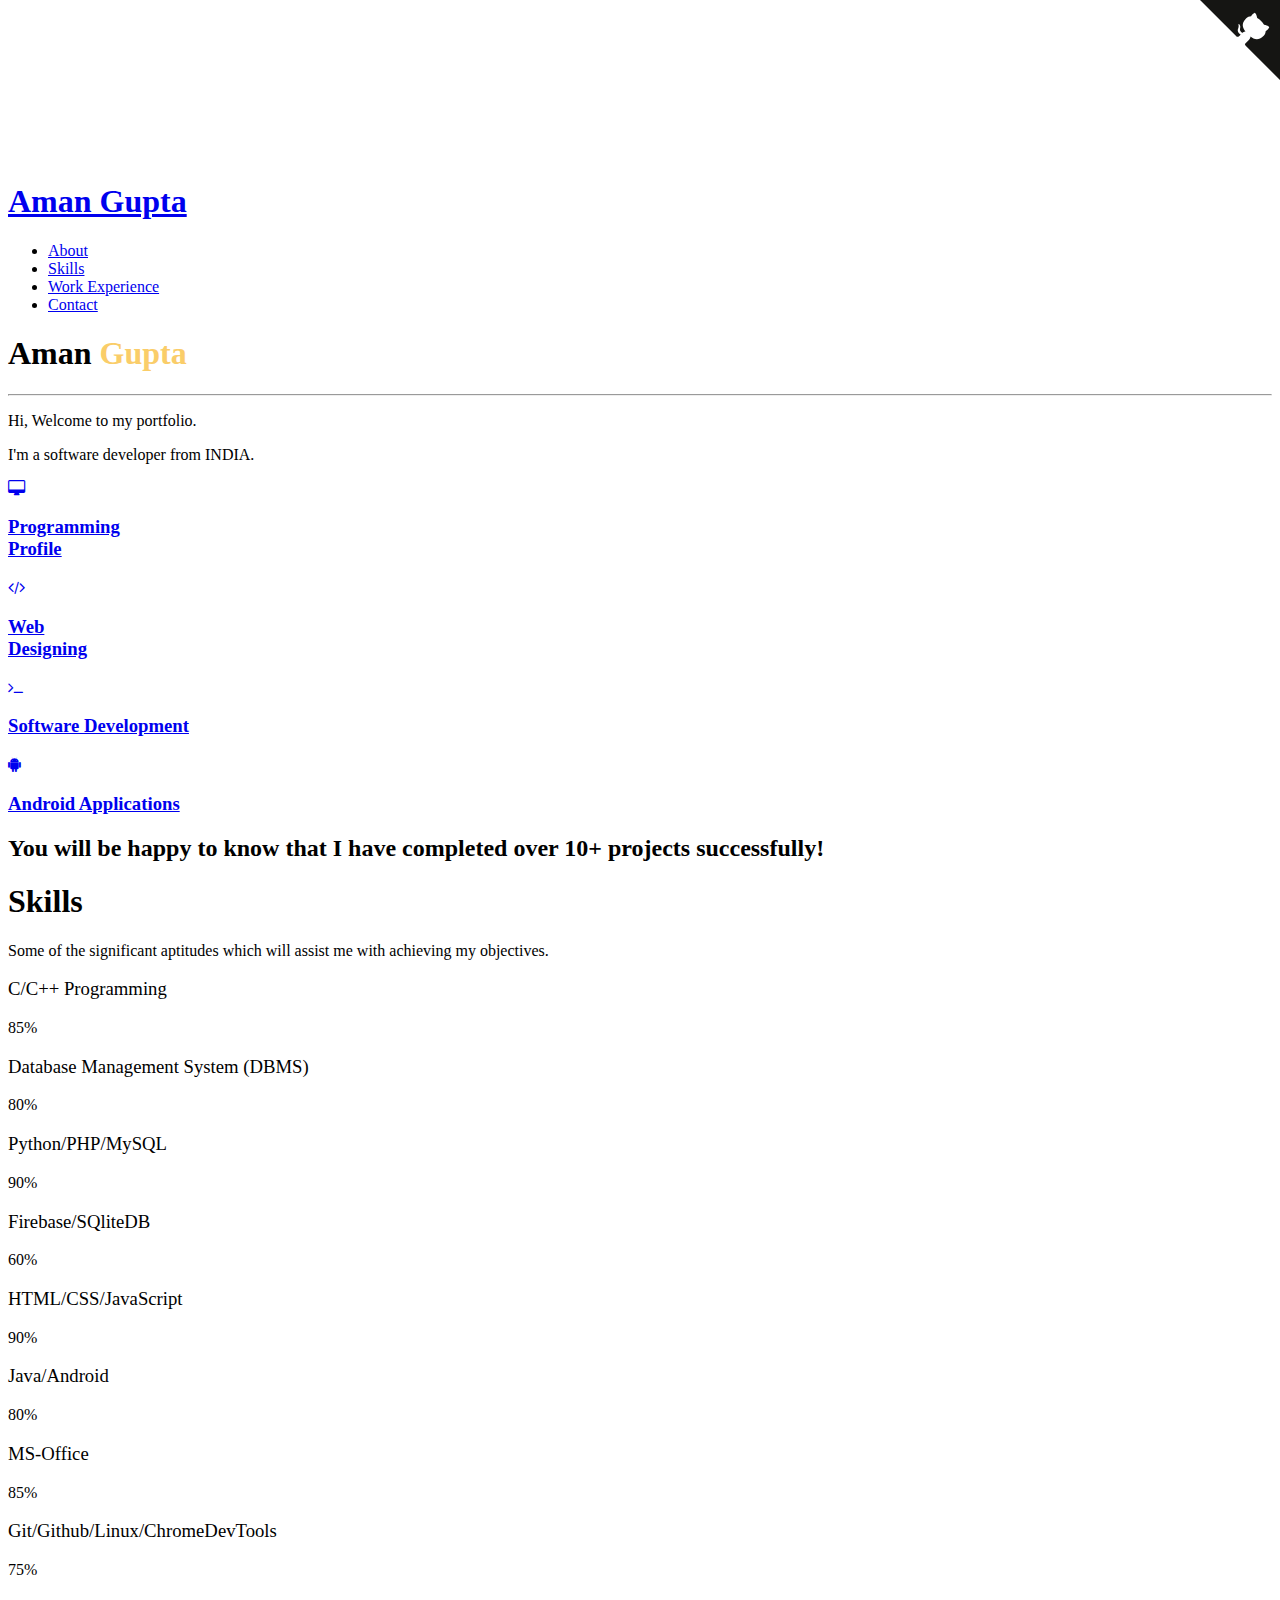
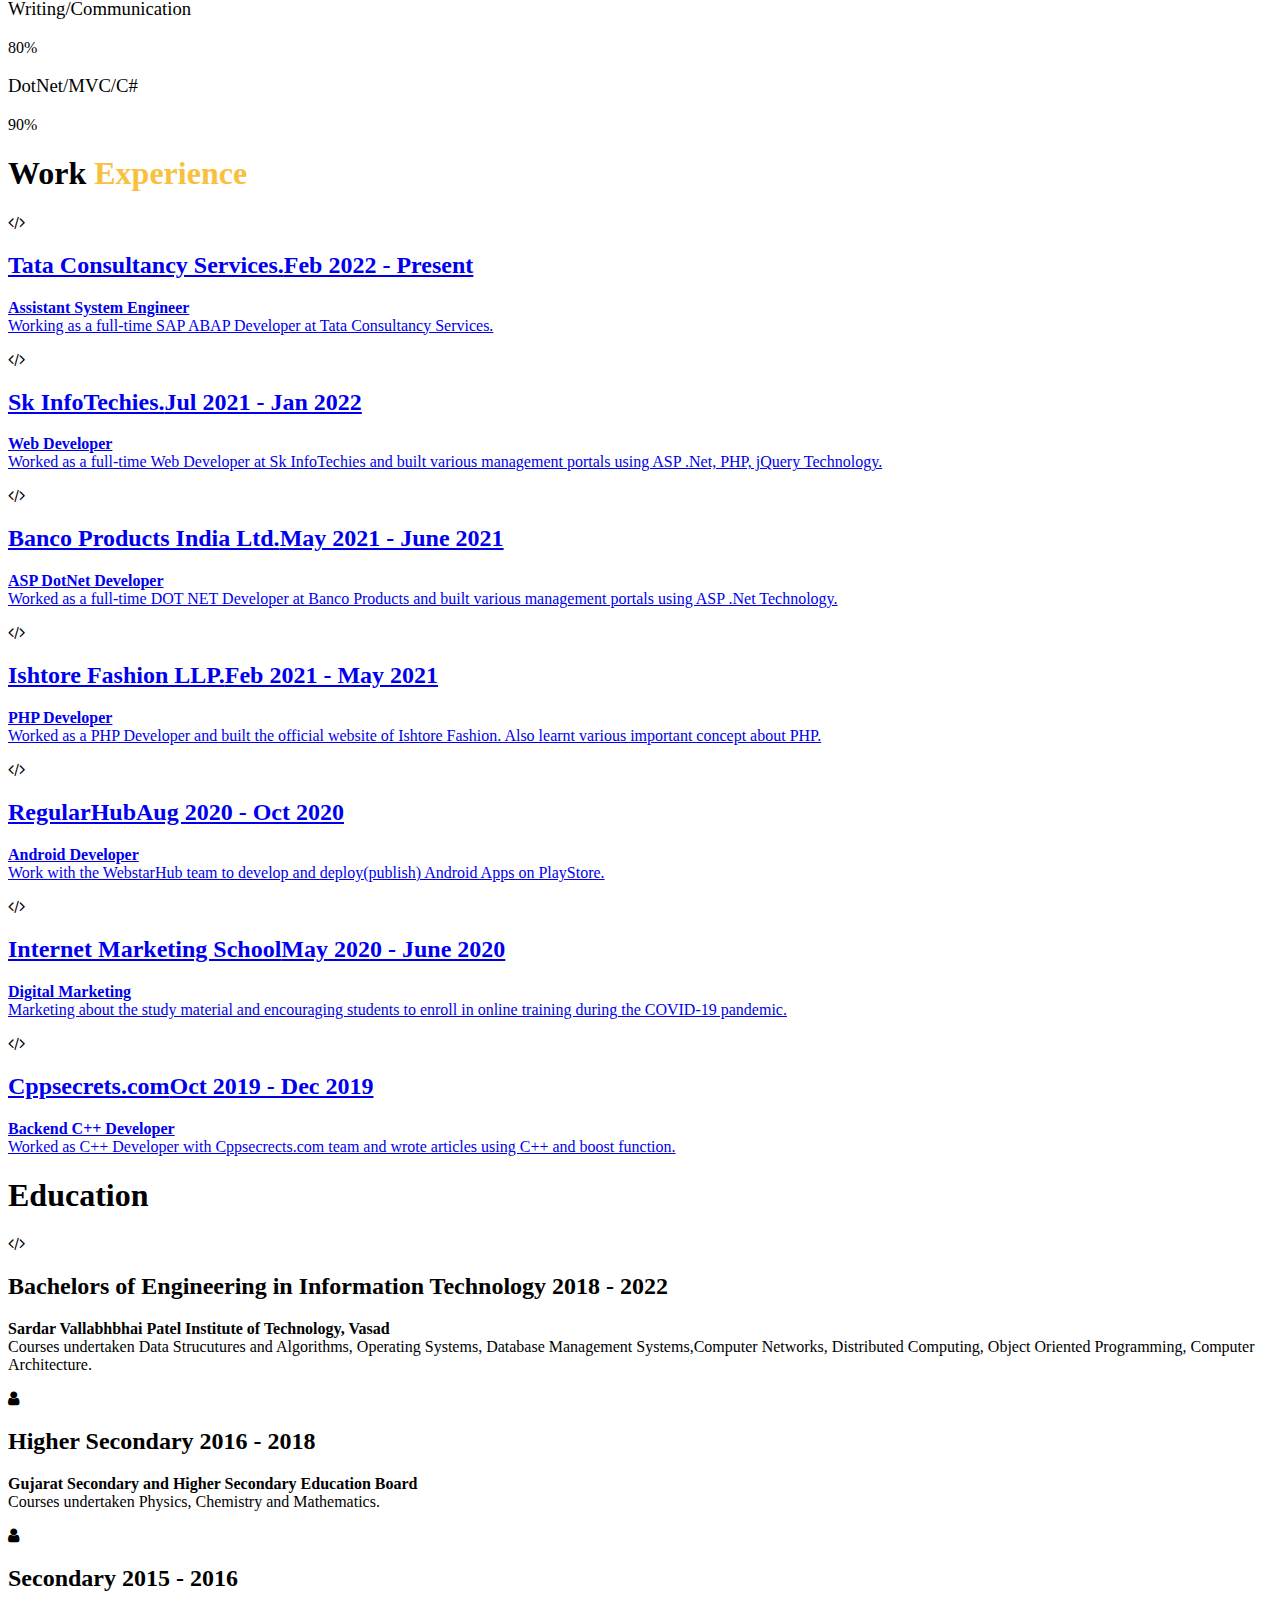
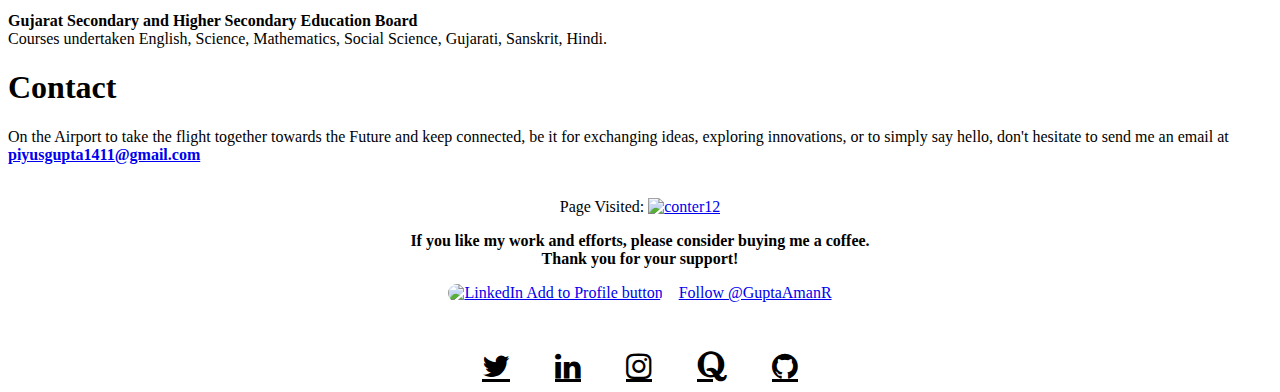
==== commit 63d7269e: "Update index.html" ====
--- a/index.html
+++ b/index.html
@@ -269,6 +269,32 @@
                                     <i class="fa fa-code"></i>
                                  </div>
                                  <div class="timeline-label">
+                                    <a href="https://www.linkedin.com/in/amanguptar/" target="_blank"><h2>Tata Consultancy Services.<span>Feb 2022 - Present</span></h2>
+                                    <p><strong>Assistant System Engineer</strong><br>Working as a full-time SAP ABAP Developer at Tata Consultancy Services.</p>
+                                    <p></p>
+                                    </a>
+                                 </div>
+                              </div>
+                           </article>
+                           <article class="timeline-entry animate-box" data-animate-effect="fadeInLeft">
+                              <div class="timeline-entry-inner">
+                                 <div class="timeline-icon color-1">
+                                    <i class="fa fa-code"></i>
+                                 </div>
+                                 <div class="timeline-label">
+                                    <a href="pdfs/skinfotechies.pdf" target="_blank"><h2>Sk InfoTechies.<span>Jul 2021 - Jan 2022</span></h2>
+                                    <p><strong>Web Developer</strong><br>Worked as a full-time Web Developer at Sk InfoTechies and built various management portals using ASP .Net, PHP, jQuery Technology.</p>
+                                    <p></p>
+                                    </a>
+                                 </div>
+                              </div>
+                           </article>
+                           <article class="timeline-entry animate-box" data-animate-effect="fadeInLeft">
+                              <div class="timeline-entry-inner">
+                                 <div class="timeline-icon color-1">
+                                    <i class="fa fa-code"></i>
+                                 </div>
+                                 <div class="timeline-label">
                                     <a href="pdfs/banco.pdf" target="_blank"><h2>Banco Products India Ltd.<span>May 2021 - June 2021</span></h2>
                                     <p><strong>ASP DotNet Developer</strong><br>Worked as a full-time DOT NET Developer at Banco Products and built various management portals using ASP .Net Technology.</p>
                                     <p></p>
@@ -433,11 +459,11 @@
                               <p style="text-align: center"><strong>If you like my work and efforts, please consider buying me a coffee.<br>Thank you for your support!</strong></p>
                               <div align=center>
                                  <link href="https://fonts.googleapis.com/css?family=Cookie" rel="stylesheet">
-                                 <a href="https://www.linkedin.com/in/aman-gupta-949153184/"><img src="https://blog.hornellp.com/hubfs/2018_dev/images/linkedin_connect_button-horne.png" style="width: 150px;height: 30px;border-radius: 10px;" alt="LinkedIn Add to Profile button"></a>&nbsp;&nbsp;&nbsp;
+                                 <a href="https://www.linkedin.com/in/amanguptar/"><img src="https://download.linkedin.com/desktop/add2profile/buttons/en_US.png" style="width: 150px;height: 30px;border-radius: 10px;" alt="LinkedIn Add to Profile button"></a>&nbsp;&nbsp;&nbsp;
                                  <a href="https://twitter.com/GuptaAmanR?ref_src=twsrc%5Etfw" class="twitter-follow-button" data-size="large" data-show-count="false">Follow @GuptaAmanR</a><script async src="https://platform.twitter.com/widgets.js" charset="utf-8"></script>
                                  <br><br>
                                  <p style="font-size: 30px; margin-bottom: 0px;"><a href="https://twitter.com/GuptaAmanR" style="color: black;" class="fa fa-twitter"></a> &nbsp;&nbsp;&nbsp;&nbsp;
-                                    <a href="https://www.linkedin.com/in/aman-gupta-949153184/" style="color: black;" class="fa fa-linkedin"></a> &nbsp;&nbsp;&nbsp;&nbsp;
+                                    <a href="https://www.linkedin.com/in/amanguptar/" style="color: black;" class="fa fa-linkedin"></a> &nbsp;&nbsp;&nbsp;&nbsp;
                                     <a href="https://www.instagram.com/amangupta.r/" style="color: black;" class="fa fa-instagram"></a> &nbsp;&nbsp;&nbsp;&nbsp;
                                     <a href="https://www.quora.com/profile/Aman-Gupta-5052" style="color: black;" class="fa fa-quora"></a> &nbsp;&nbsp;&nbsp;&nbsp;
                                     <a href="https://github.com/AMANGUPTA2000/" style="color: black;" class="fa fa-github"></a>
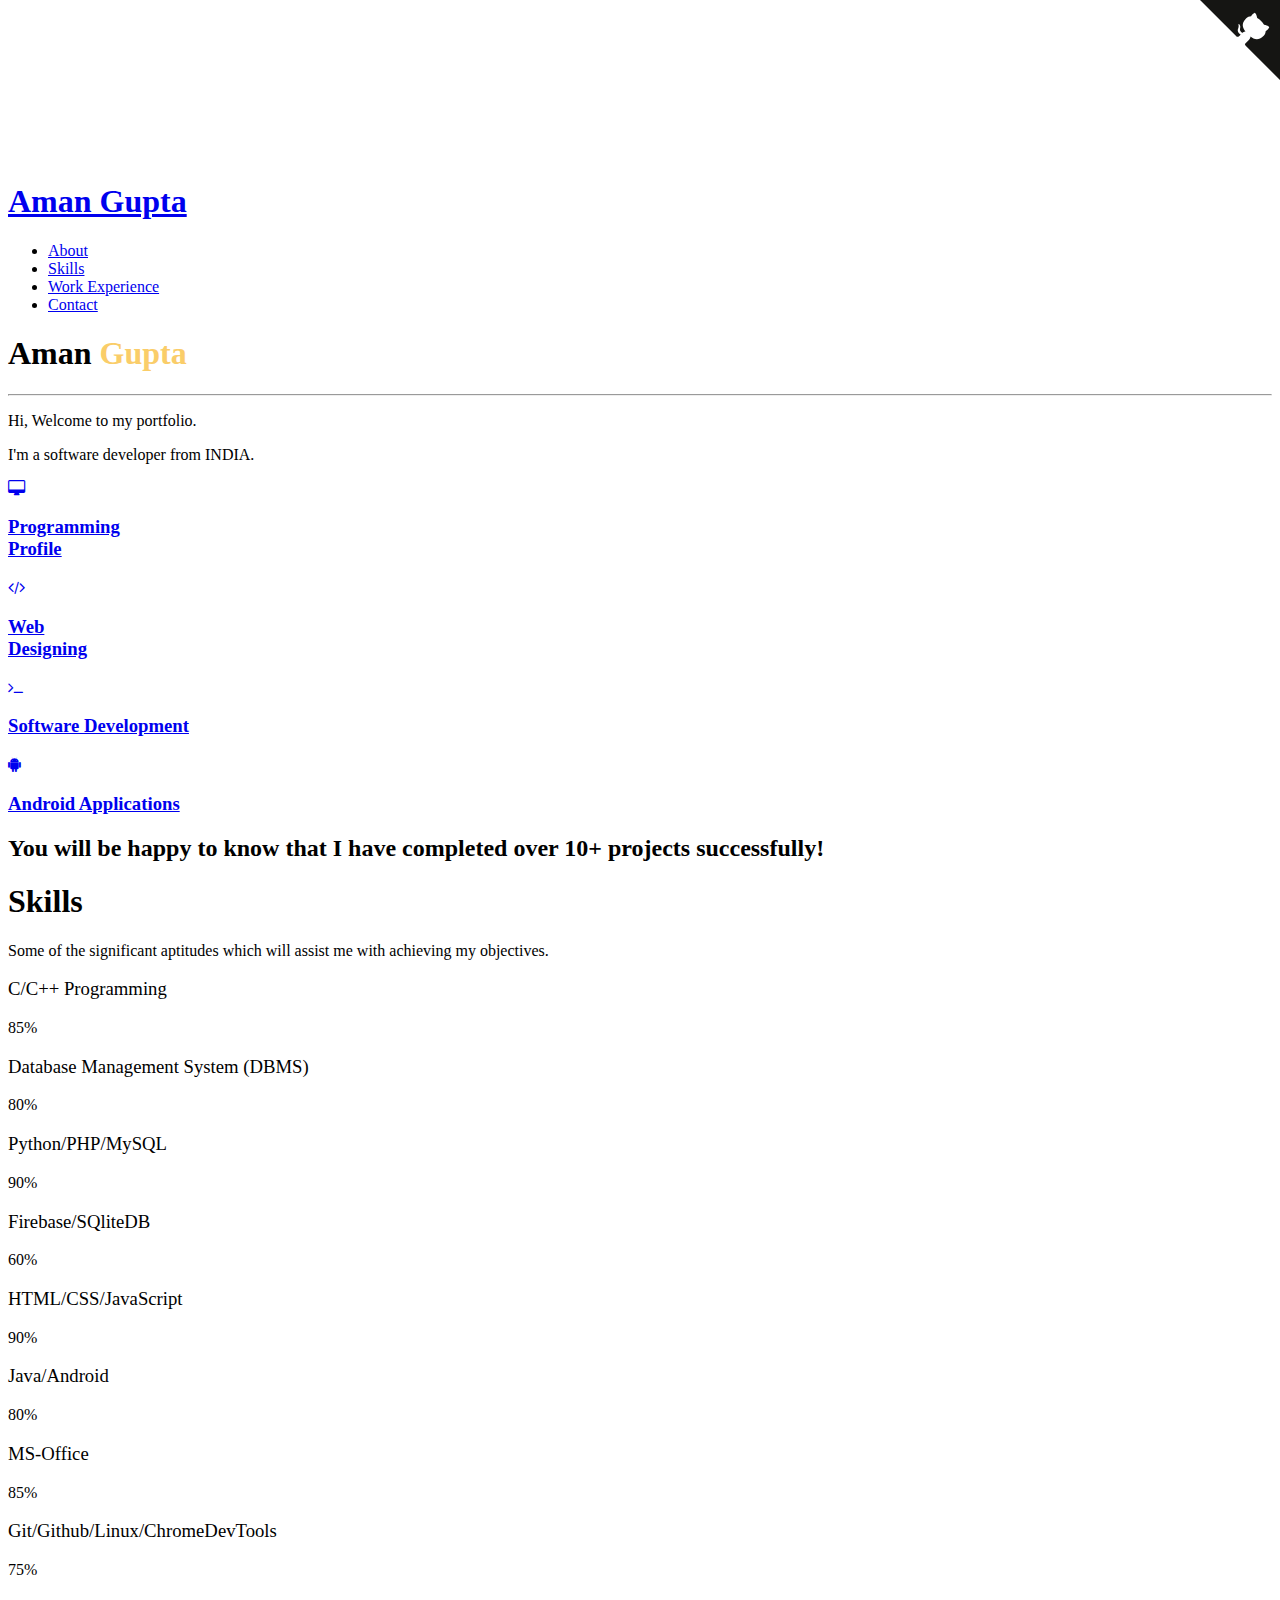
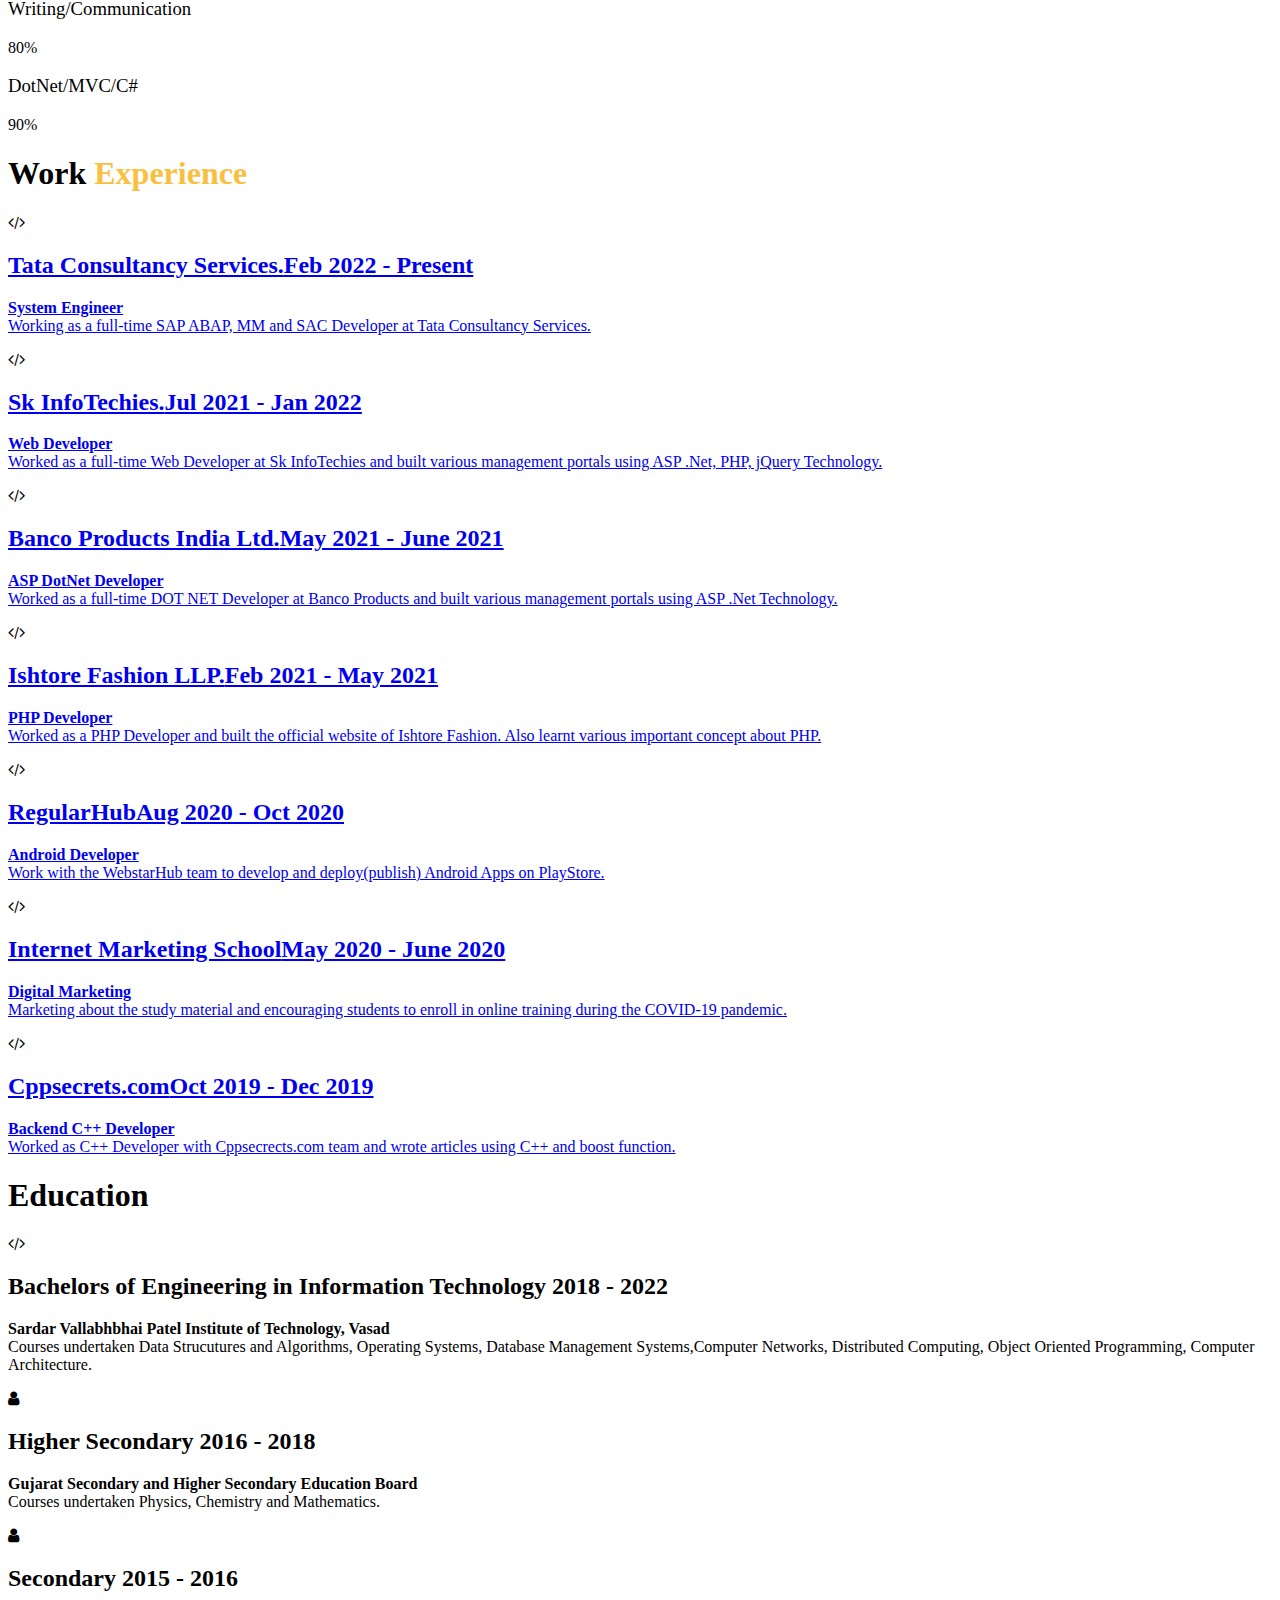
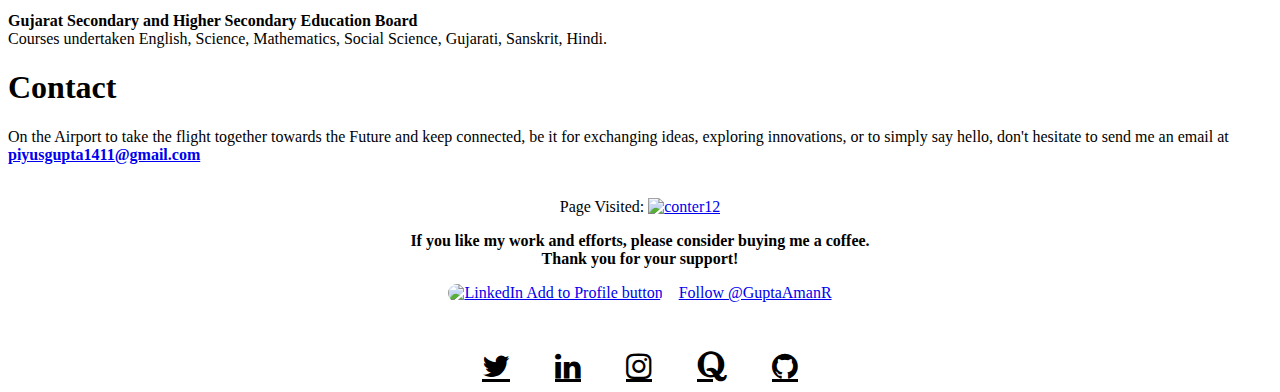
==== commit 7b087a3e: "Update index.html" ====
--- a/index.html
+++ b/index.html
@@ -270,7 +270,7 @@
                                  </div>
                                  <div class="timeline-label">
                                     <a href="https://www.linkedin.com/in/amanguptar/" target="_blank"><h2>Tata Consultancy Services.<span>Feb 2022 - Present</span></h2>
-                                    <p><strong>Assistant System Engineer</strong><br>Working as a full-time SAP ABAP Developer at Tata Consultancy Services.</p>
+                                    <p><strong>System Engineer</strong><br>Working as a full-time SAP ABAP, MM and SAC Developer at Tata Consultancy Services.</p>
                                     <p></p>
                                     </a>
                                  </div>
